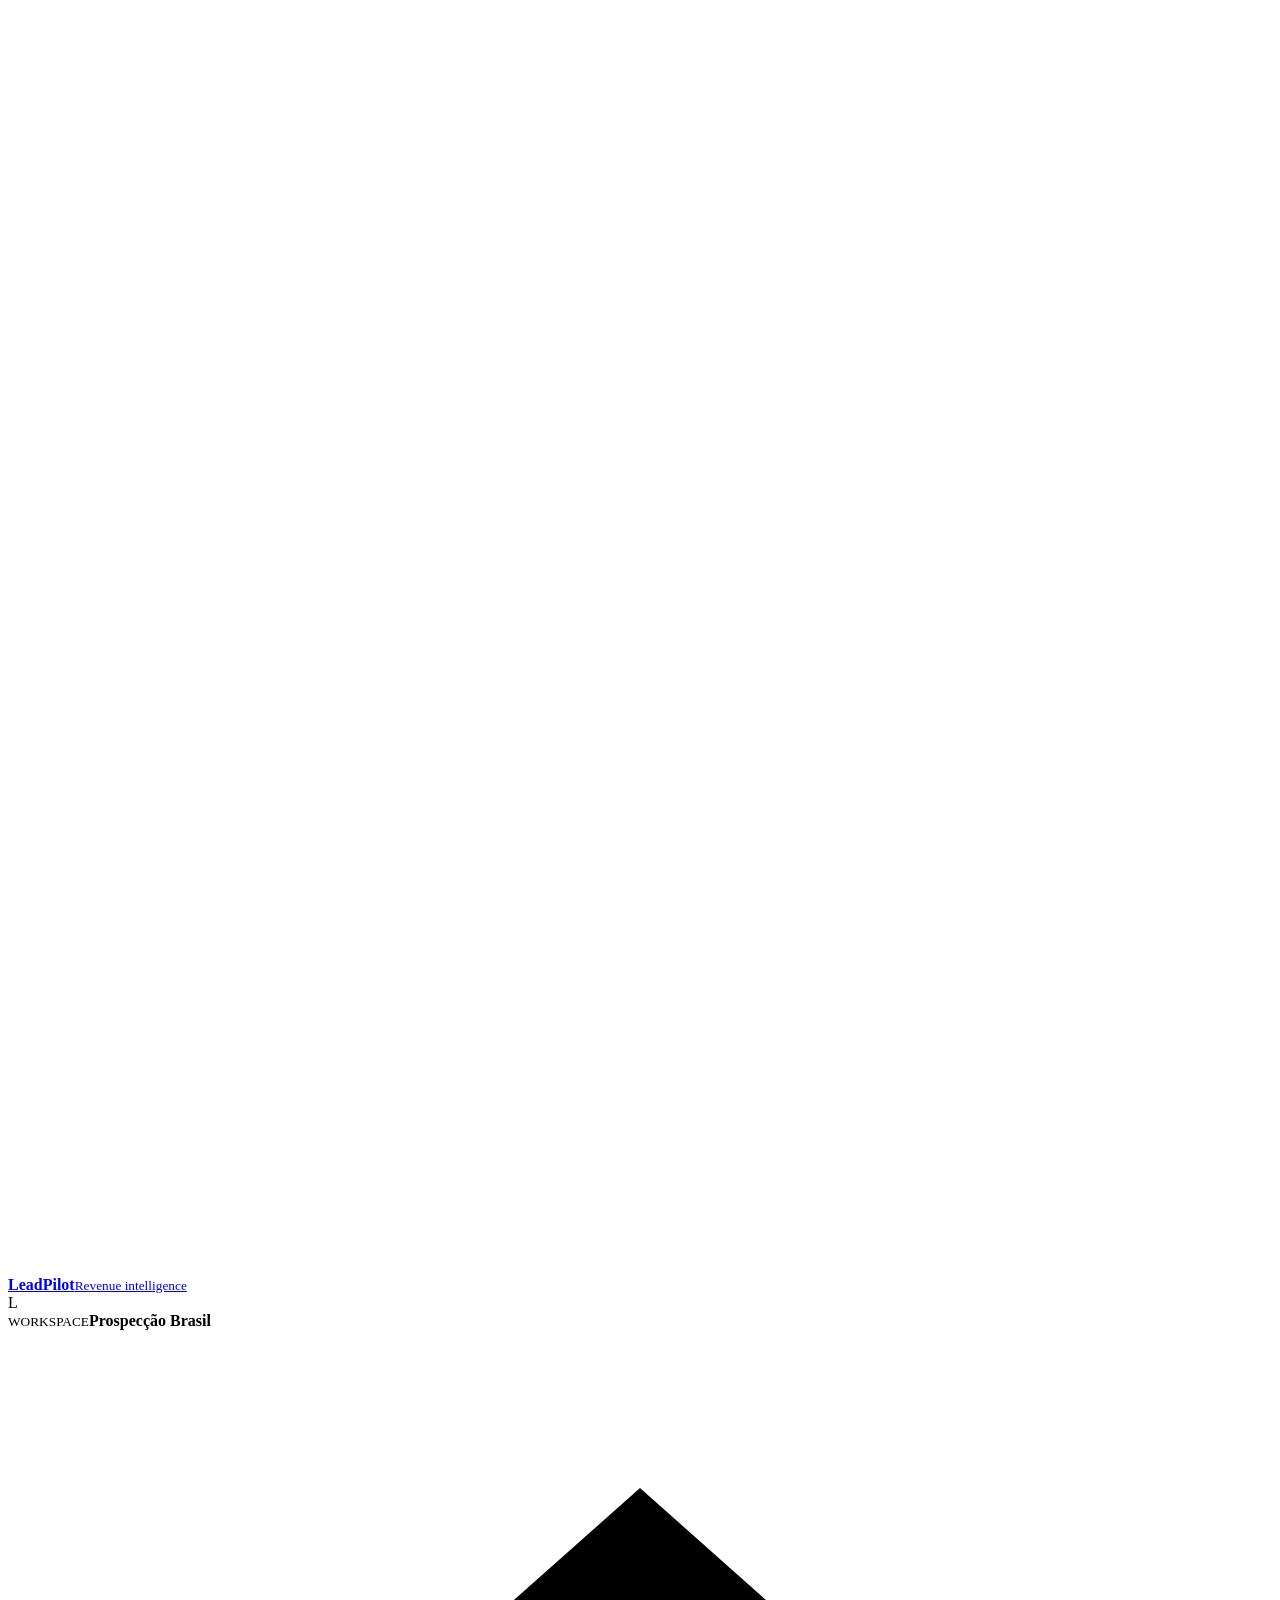
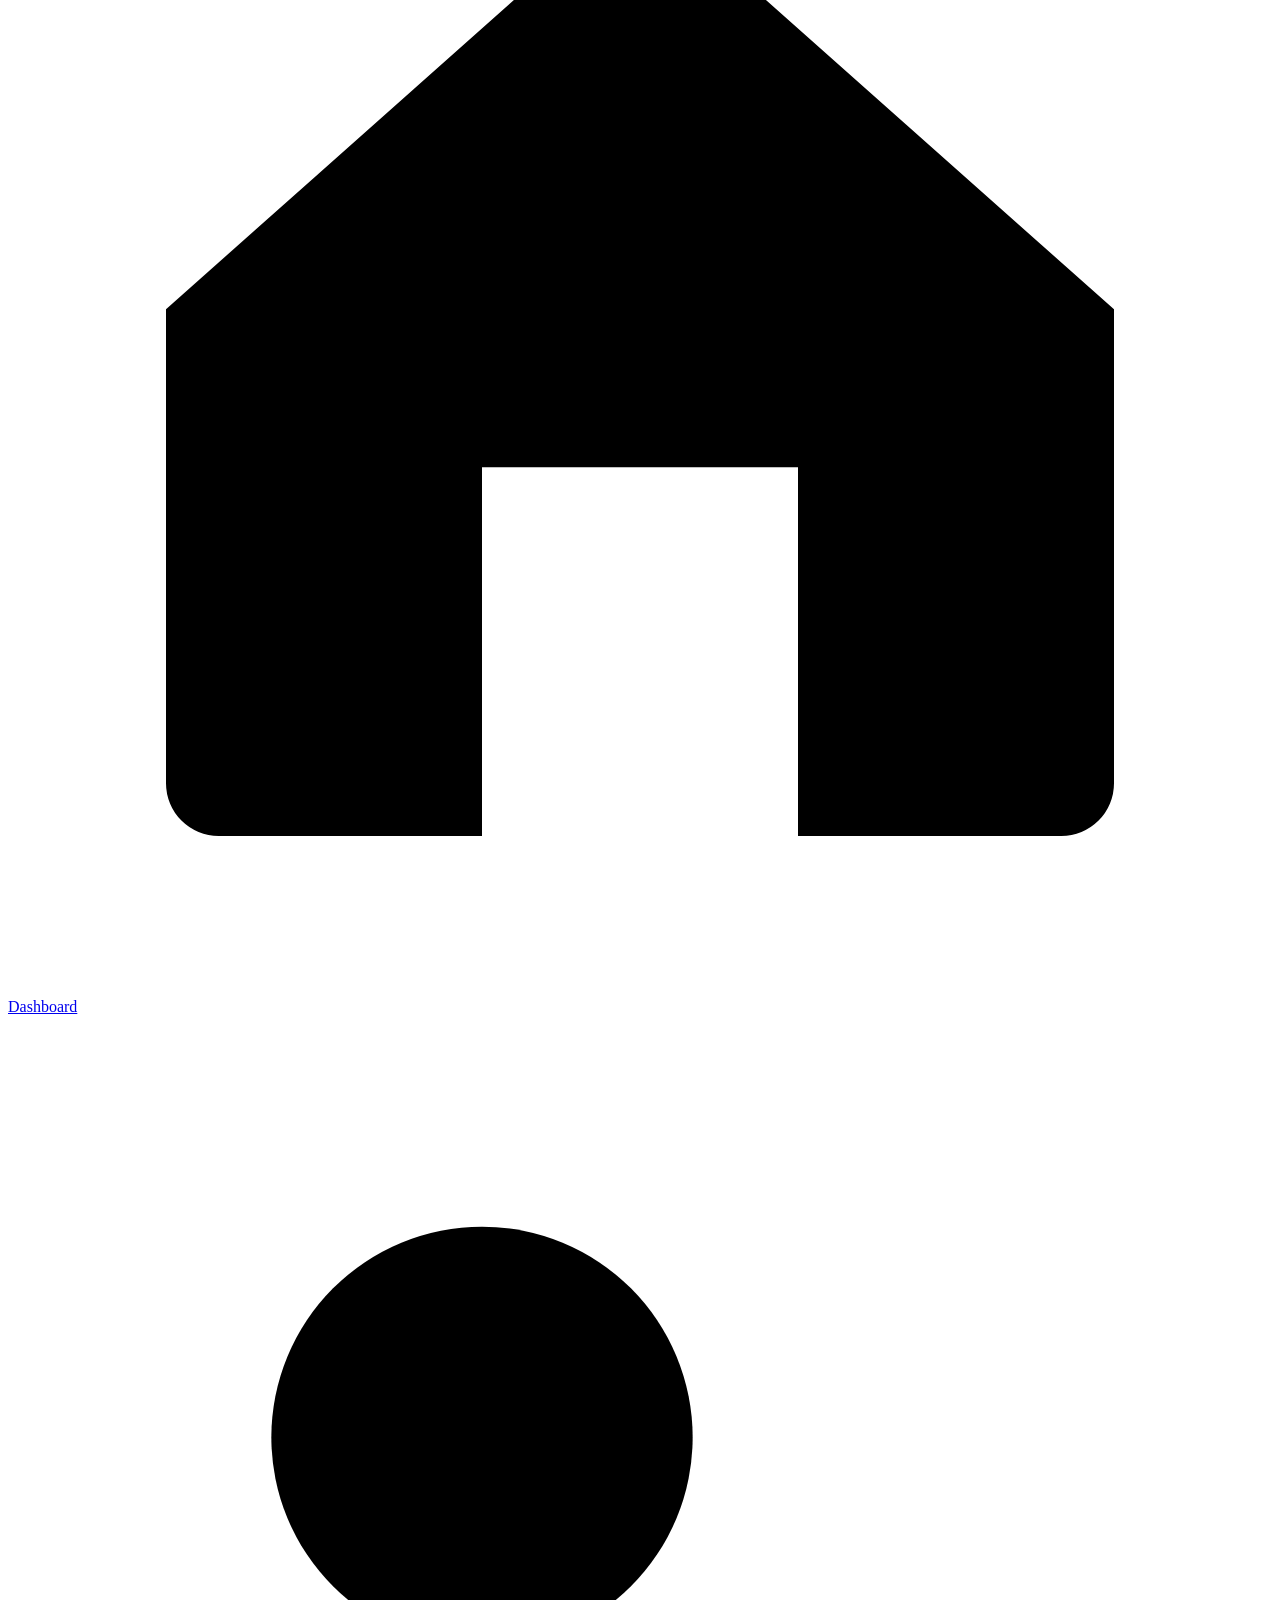
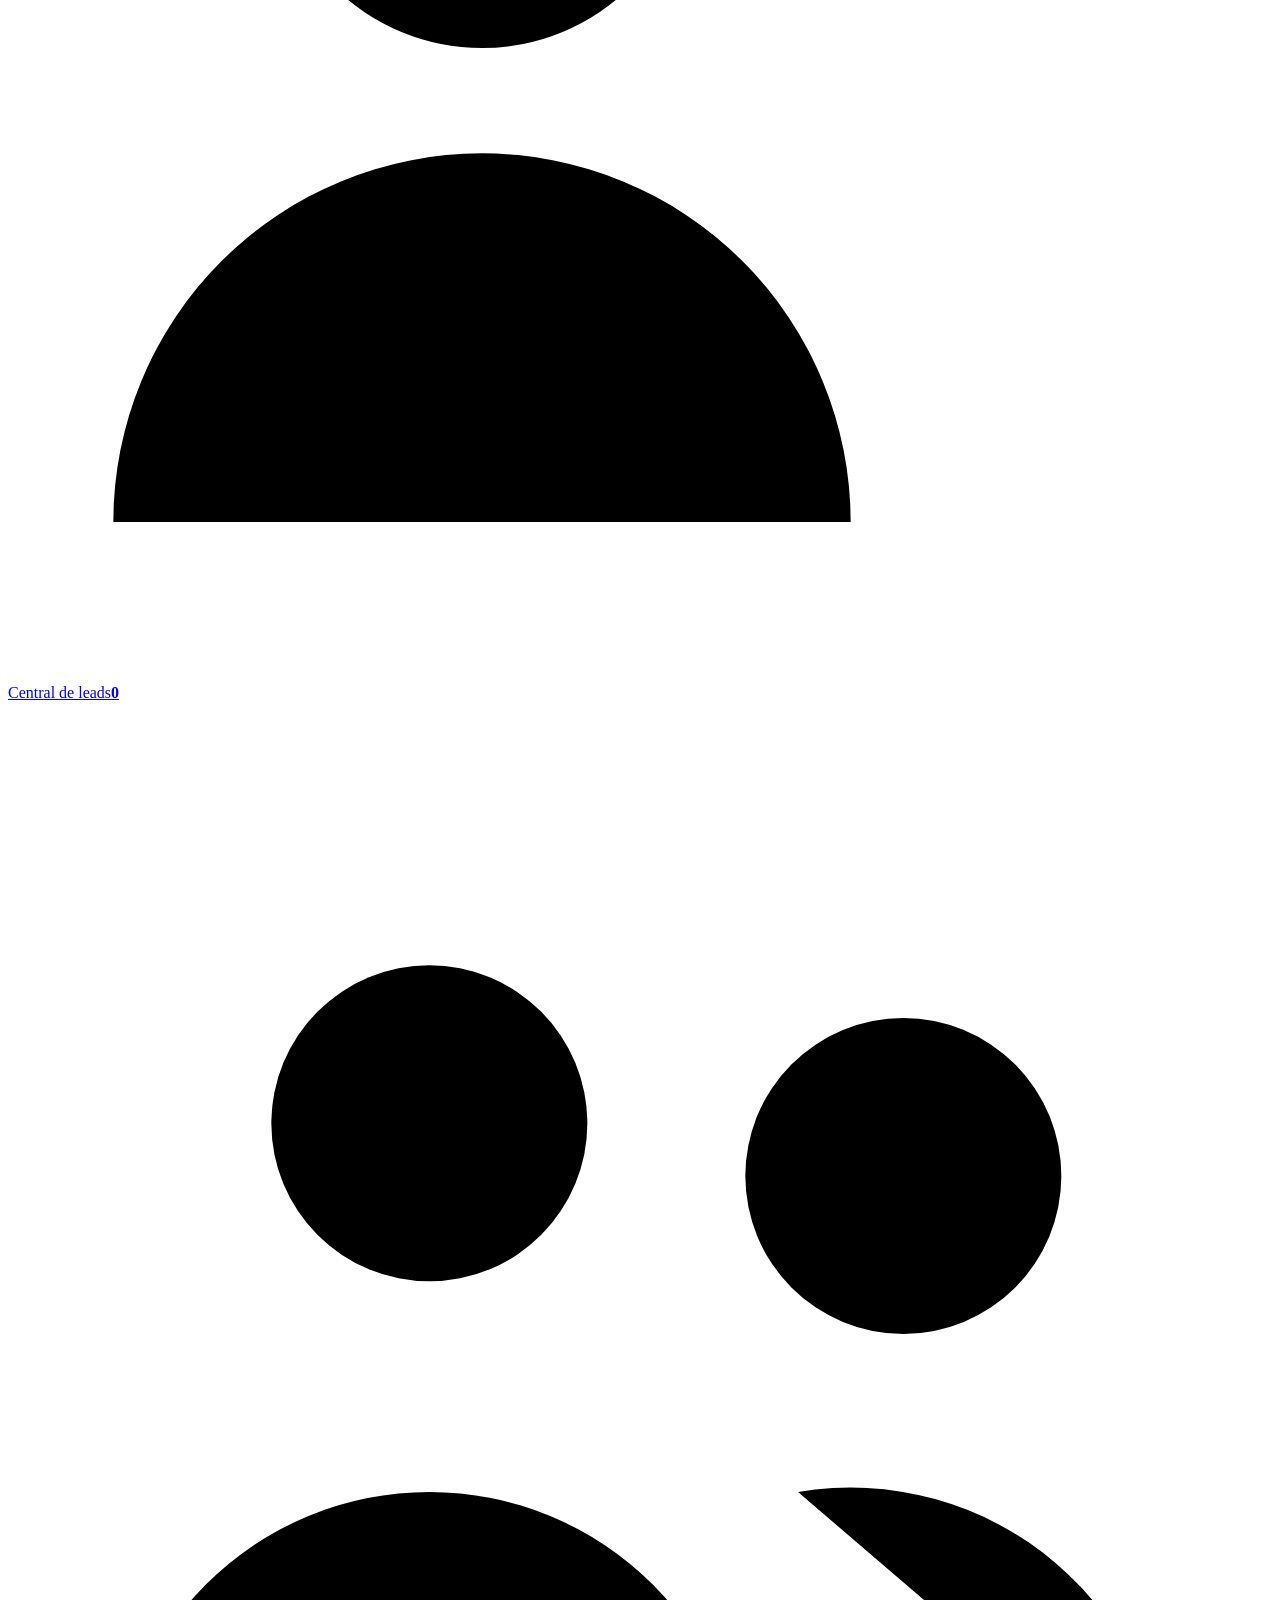
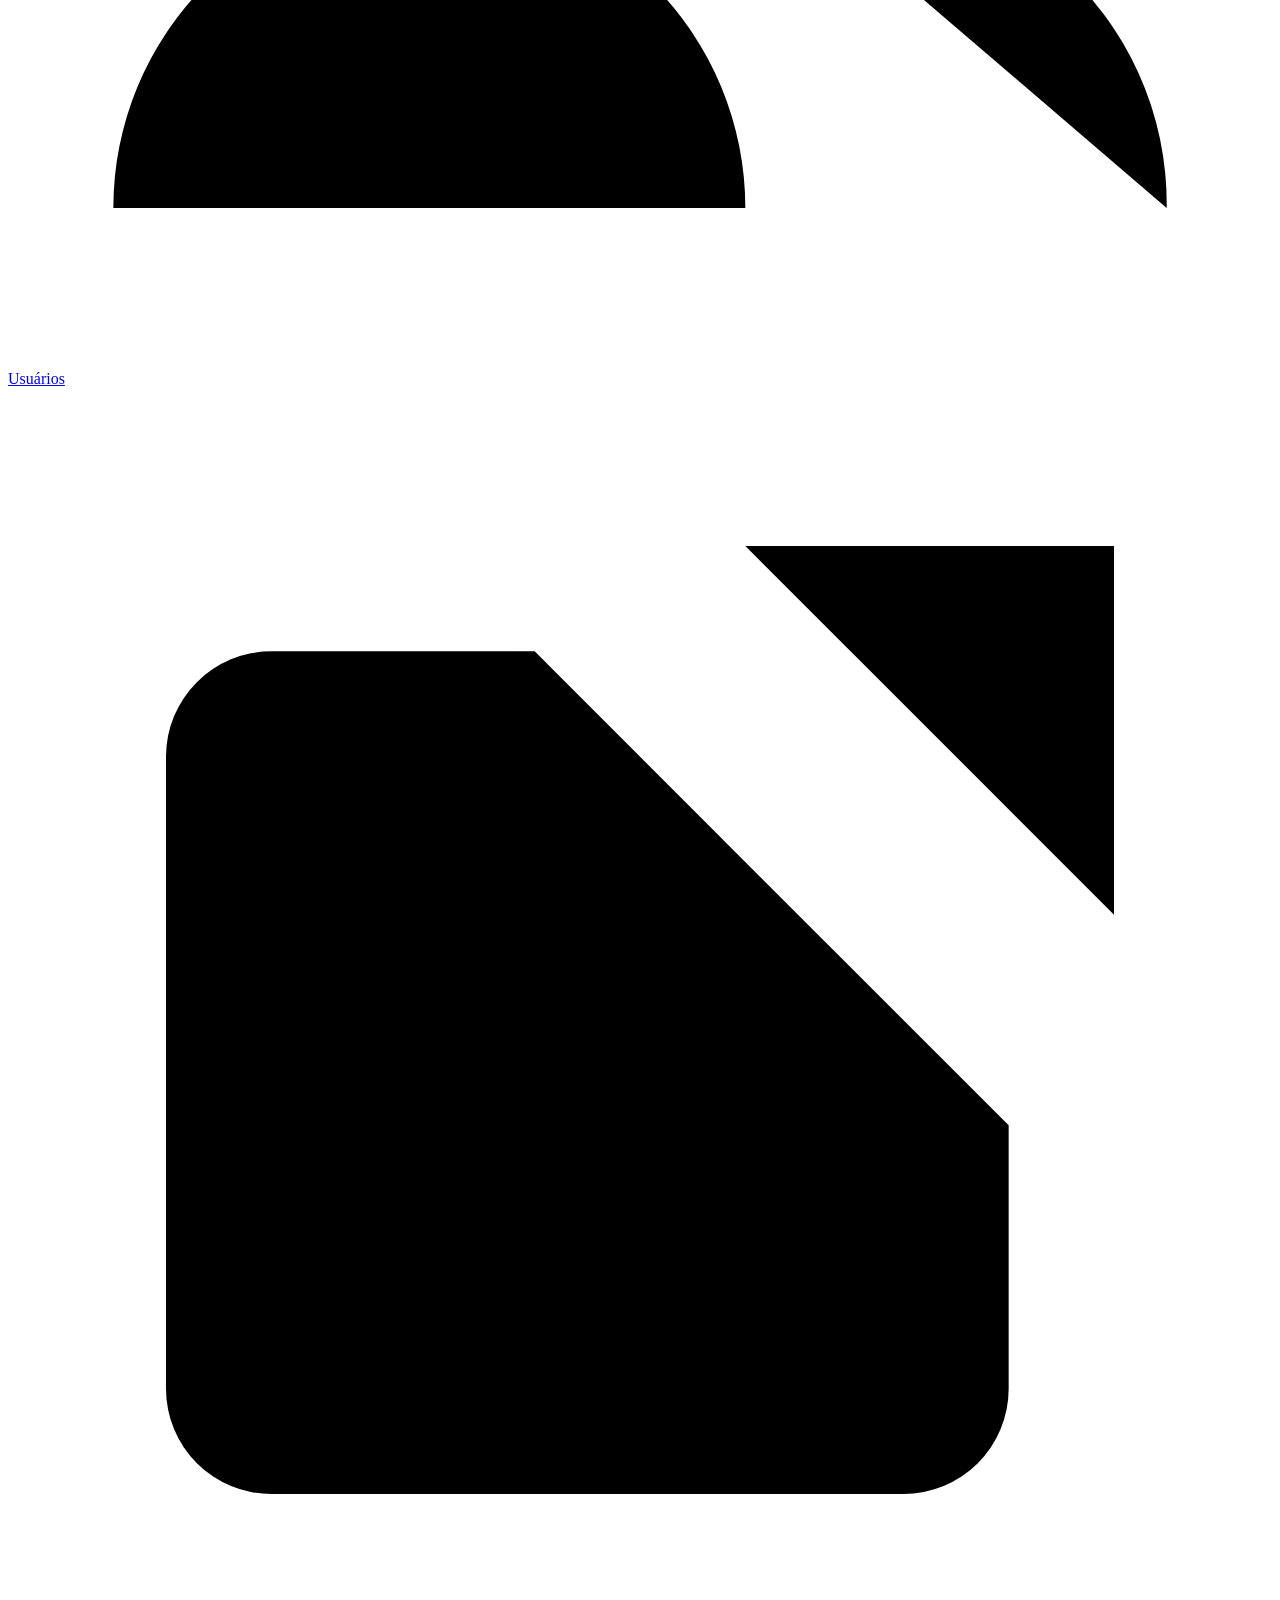
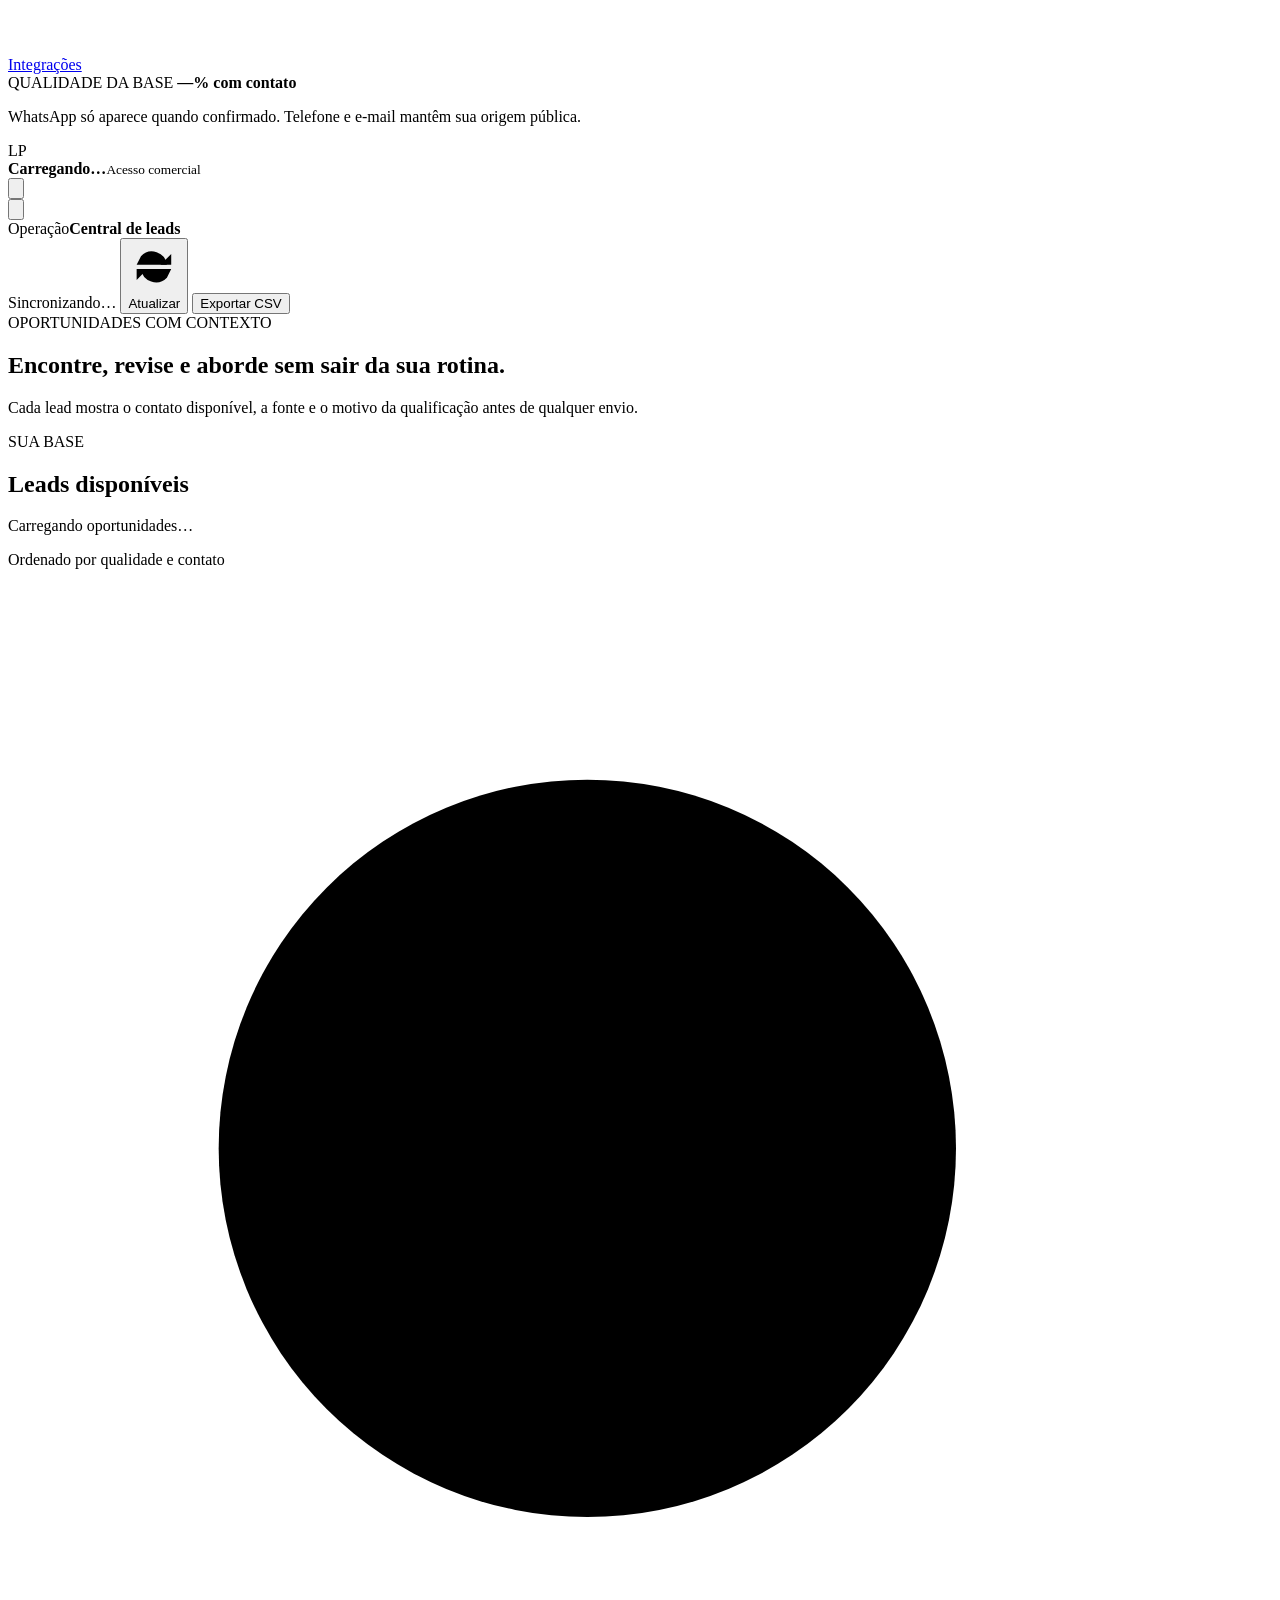
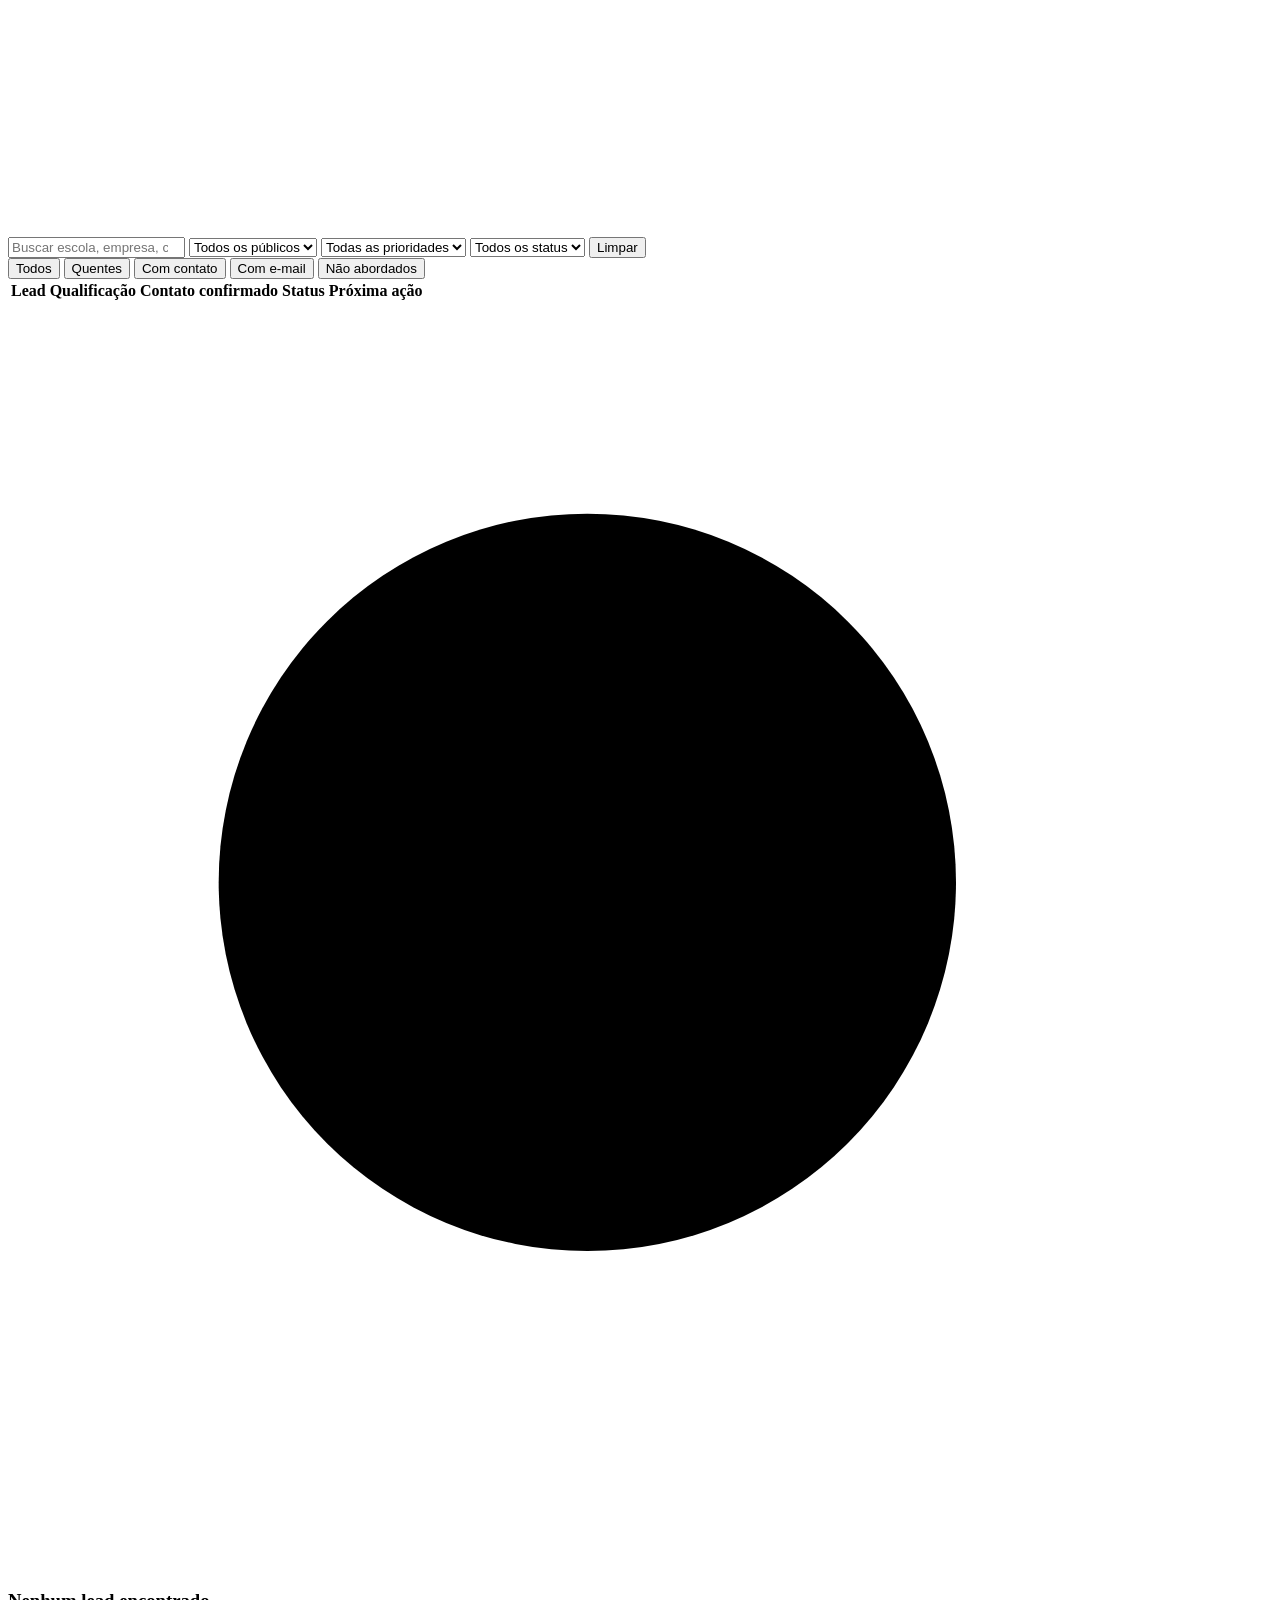
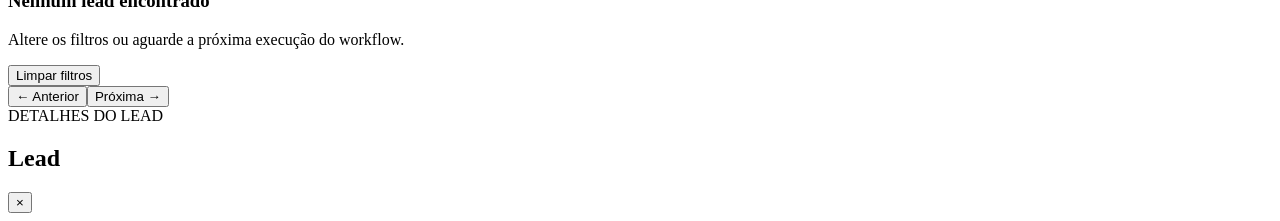
==== python-api/app/static/leads.html @ 2962b4f1 "Split dashboard and leads workspace" ====
<!doctype html>
<html lang="pt-BR">
<head>
  <meta charset="utf-8">
  <meta name="viewport" content="width=device-width,initial-scale=1">
  <meta name="theme-color" content="#071525">
  <meta name="description" content="Central de leads LeadPilot">
  <title>Central de leads · LeadPilot</title>
  <link rel="stylesheet" href="/static/style.css">
</head>
<body data-page="leads">
  <div id="mobileOverlay" class="mobile-overlay hidden"></div>
  <aside class="sidebar" id="sidebar">
    <a class="brand" href="/dashboard" aria-label="LeadPilot">
      <span class="brand-mark"><svg viewBox="0 0 24 24"><path d="M5 19V9m7 10V5m7 14v-7"/><path d="M3 19h18"/></svg></span>
      <span><strong>LeadPilot</strong><small>Revenue intelligence</small></span>
    </a>
    <div class="workspace-chip"><span id="workspaceInitial">L</span><div><small>WORKSPACE</small><strong>Prospecção Brasil</strong></div></div>
    <nav aria-label="Navegação principal">
      <a class="nav-link" href="/dashboard">
        <svg viewBox="0 0 24 24"><path d="M3 11 12 3l9 8v9a1 1 0 0 1-1 1h-5v-7H9v7H4a1 1 0 0 1-1-1z"/></svg><span>Dashboard</span>
      </a>
      <a class="nav-link active" href="/leads">
        <svg viewBox="0 0 24 24"><circle cx="9" cy="8" r="4"/><path d="M2 21a7 7 0 0 1 14 0m2-12v6m-3-3h6"/></svg><span>Central de leads</span><b id="navLeadCount">0</b>
      </a>
      <a class="nav-link admin-only" href="/dashboard#team">
        <svg viewBox="0 0 24 24"><circle cx="8" cy="8" r="3"/><circle cx="17" cy="9" r="3"/><path d="M2 21a6 6 0 0 1 12 0m1-6a6 6 0 0 1 7 6"/></svg><span>Usuários</span>
      </a>
      <a class="nav-link admin-only" href="/docs" target="_blank" rel="noopener">
        <svg viewBox="0 0 24 24"><path d="M14 3h7v7m0-7L11 13"/><path d="M10 5H5a2 2 0 0 0-2 2v12a2 2 0 0 0 2 2h12a2 2 0 0 0 2-2v-5"/></svg><span>Integrações</span>
      </a>
    </nav>
    <div class="quality-card">
      <span>QUALIDADE DA BASE</span>
      <strong id="sidebarCoverage">—% com contato</strong>
      <p>WhatsApp só aparece quando confirmado. Telefone e e-mail mantêm sua origem pública.</p>
    </div>
    <footer class="profile">
      <span class="profile-avatar" id="profileAvatar">LP</span>
      <div><strong id="profileName">Carregando…</strong><small id="profileRole">Acesso comercial</small></div>
      <button id="logoutBtn" type="button" aria-label="Sair da plataforma" title="Sair">
        <svg viewBox="0 0 24 24"><path d="M10 17l5-5-5-5m5 5H3"/><path d="M14 3h5a2 2 0 0 1 2 2v14a2 2 0 0 1-2 2h-5"/></svg>
      </button>
    </footer>
  </aside>

  <div class="app-shell">
    <header class="topbar">
      <button id="menuToggle" class="icon-button menu-toggle" aria-label="Abrir menu">
        <svg viewBox="0 0 24 24"><path d="M4 7h16M4 12h16M4 17h16"/></svg>
      </button>
      <div class="page-title"><span>Operação</span><strong>Central de leads</strong></div>
      <div class="top-actions">
        <span class="sync"><i></i><span id="lastUpdate">Sincronizando…</span></span>
        <button id="refresh" class="button button-ghost">
          <svg viewBox="0 0 24 24"><path d="M20 6v5h-5M4 18v-5h5"/><path d="M18 11a7 7 0 0 0-12-4L4 11m2 2a7 7 0 0 0 12 4l2-4"/></svg><span>Atualizar</span>
        </button>
        <button id="exportCsv" class="button button-primary admin-only">Exportar CSV</button>
      </div>
    </header>

    <main class="leads-main">
      <section class="leads-intro">
        <div>
          <span class="eyebrow">OPORTUNIDADES COM CONTEXTO</span>
          <h1>Encontre, revise e aborde sem sair da sua rotina.</h1>
          <p>Cada lead mostra o contato disponível, a fonte e o motivo da qualificação antes de qualquer envio.</p>
        </div>
        <div id="leadSummaryCards" class="mini-stats">
          <article class="skeleton"></article><article class="skeleton"></article><article class="skeleton"></article>
        </div>
      </section>

      <div id="notice" class="notice hidden" role="status"></div>

      <section class="surface leads-workspace">
        <header class="leads-header">
          <div><span class="eyebrow">SUA BASE</span><h2>Leads disponíveis</h2><p id="resultSummary">Carregando oportunidades…</p></div>
          <div class="view-hint"><i></i> Ordenado por qualidade e contato</div>
        </header>

        <form id="filters" class="filters">
          <label class="search-control">
            <svg viewBox="0 0 24 24"><circle cx="11" cy="11" r="7"/><path d="m20 20-4-4"/></svg>
            <input id="search" type="search" placeholder="Buscar escola, empresa, cidade ou contato">
          </label>
          <select id="leadType" aria-label="Tipo de lead">
            <option value="">Todos os públicos</option><option value="school">Escolas</option><option value="company">Empresas</option>
          </select>
          <select id="temperature" aria-label="Prioridade">
            <option value="">Todas as prioridades</option><option value="hot">Quentes</option><option value="warm">Mornos</option><option value="cold">Frios</option>
          </select>
          <select id="status" aria-label="Status">
            <option value="">Todos os status</option><option value="discovered">Novos</option><option value="enriched">Enriquecidos</option>
            <option value="drafted">Rascunhos</option><option value="approved">Aprovados</option><option value="sent">Contatados</option>
          </select>
          <button type="button" id="clearFilters" class="button button-light">Limpar</button>
        </form>

        <div class="quick-row">
          <div class="quick-filters" aria-label="Filtros rápidos">
            <button type="button" class="quick active" data-quick="all">Todos</button>
            <button type="button" class="quick" data-quick="hot"><i class="dot hot"></i> Quentes</button>
            <button type="button" class="quick" data-quick="contact"><i class="dot contact"></i> Com contato</button>
            <button type="button" class="quick" data-quick="email">Com e-mail</button>
            <button type="button" class="quick" data-quick="pending">Não abordados</button>
          </div>
        </div>

        <div class="table-wrap">
          <table>
            <thead><tr><th>Lead</th><th>Qualificação</th><th>Contato confirmado</th><th>Status</th><th>Próxima ação</th></tr></thead>
            <tbody id="leadRows"></tbody>
          </table>
          <div id="empty" class="empty hidden">
            <span><svg viewBox="0 0 24 24"><circle cx="11" cy="11" r="7"/><path d="m20 20-4-4"/></svg></span>
            <h3>Nenhum lead encontrado</h3><p>Altere os filtros ou aguarde a próxima execução do workflow.</p>
            <button id="emptyClear" type="button" class="button button-primary">Limpar filtros</button>
          </div>
        </div>
        <footer class="pagination"><span id="pageInfo"></span><div><button id="prevPage" class="page-button">← Anterior</button><button id="nextPage" class="page-button">Próxima →</button></div></footer>
      </section>
    </main>
  </div>

  <div id="drawerBackdrop" class="drawer-backdrop hidden"></div>
  <aside id="leadDrawer" class="lead-drawer" aria-hidden="true">
    <header>
      <div><span class="eyebrow">DETALHES DO LEAD</span><h2 id="drawerTitle">Lead</h2><a id="drawerSource" href="#" target="_blank" rel="noopener"></a></div>
      <button id="closeDrawer" class="close-button" aria-label="Fechar">×</button>
    </header>
    <div id="drawerContent" class="drawer-content"></div>
    <footer id="drawerActions"></footer>
  </aside>

  <dialog id="leadEditor" class="form-dialog wide-dialog">
    <form id="editForm">
      <header>
        <div><span class="eyebrow">ATUALIZAR LEAD</span><h2 id="editTitle">Lead</h2><p>Corrija os dados antes de iniciar a abordagem.</p></div>
        <button type="button" id="closeEditor" class="close-button" aria-label="Fechar">×</button>
      </header>
      <input type="hidden" id="leadId">
      <div class="form-grid">
        <label>Empresa ou escola<input id="companyName"></label><label>Setor<input id="sector"></label>
        <label>Nome do contato<input id="contactName"></label><label>Cargo<input id="contactRole"></label>
        <label>E-mail<input id="contactEmail" type="email"></label><label>WhatsApp confirmado<input id="contactWhatsapp" placeholder="+55…"></label>
        <label>Telefone<input id="contactPhone"></label><label class="full">Observações<textarea id="notes" rows="4" placeholder="Contexto, objeções e próximos passos"></textarea></label>
      </div>
      <footer><button type="button" id="cancelEdit" class="button button-light">Cancelar</button><button class="button button-primary">Salvar alterações</button></footer>
    </form>
  </dialog>

  <dialog id="messageDialog" class="form-dialog message-dialog">
    <form id="messageForm">
      <header>
        <div><span class="eyebrow">ABORDAGEM PERSONALIZADA</span><h2 id="messageTitle">Preparar mensagem</h2><p>Revise o texto antes de abrir o canal de contato.</p></div>
        <button type="button" id="closeMessage" class="close-button" aria-label="Fechar">×</button>
      </header>
      <input type="hidden" id="messageLeadId">
      <label>Assunto do e-mail<input id="messageSubject" maxlength="240"></label>
      <label>Mensagem<textarea id="messageBody" rows="9" maxlength="5000"></textarea></label>
      <div class="message-meta">
        <span id="messageChannel">Canal ainda não selecionado</span>
        <span id="messageCount">0 caracteres</span>
      </div>
      <div id="contactWarning" class="contact-warning hidden"></div>
      <footer class="message-actions">
        <button type="button" id="saveDraft" class="button button-light">Salvar rascunho</button>
        <a id="emailAction" class="button button-email hidden" href="#">Abrir e-mail</a>
        <a id="whatsappAction" class="button button-whatsapp hidden" href="#" target="_blank" rel="noopener">Abrir WhatsApp</a>
        <a id="phoneAction" class="button button-primary hidden" href="#">Ligar</a>
      </footer>
    </form>
  </dialog>

  <script src="/static/leads.js" defer></script>
</body>
</html>
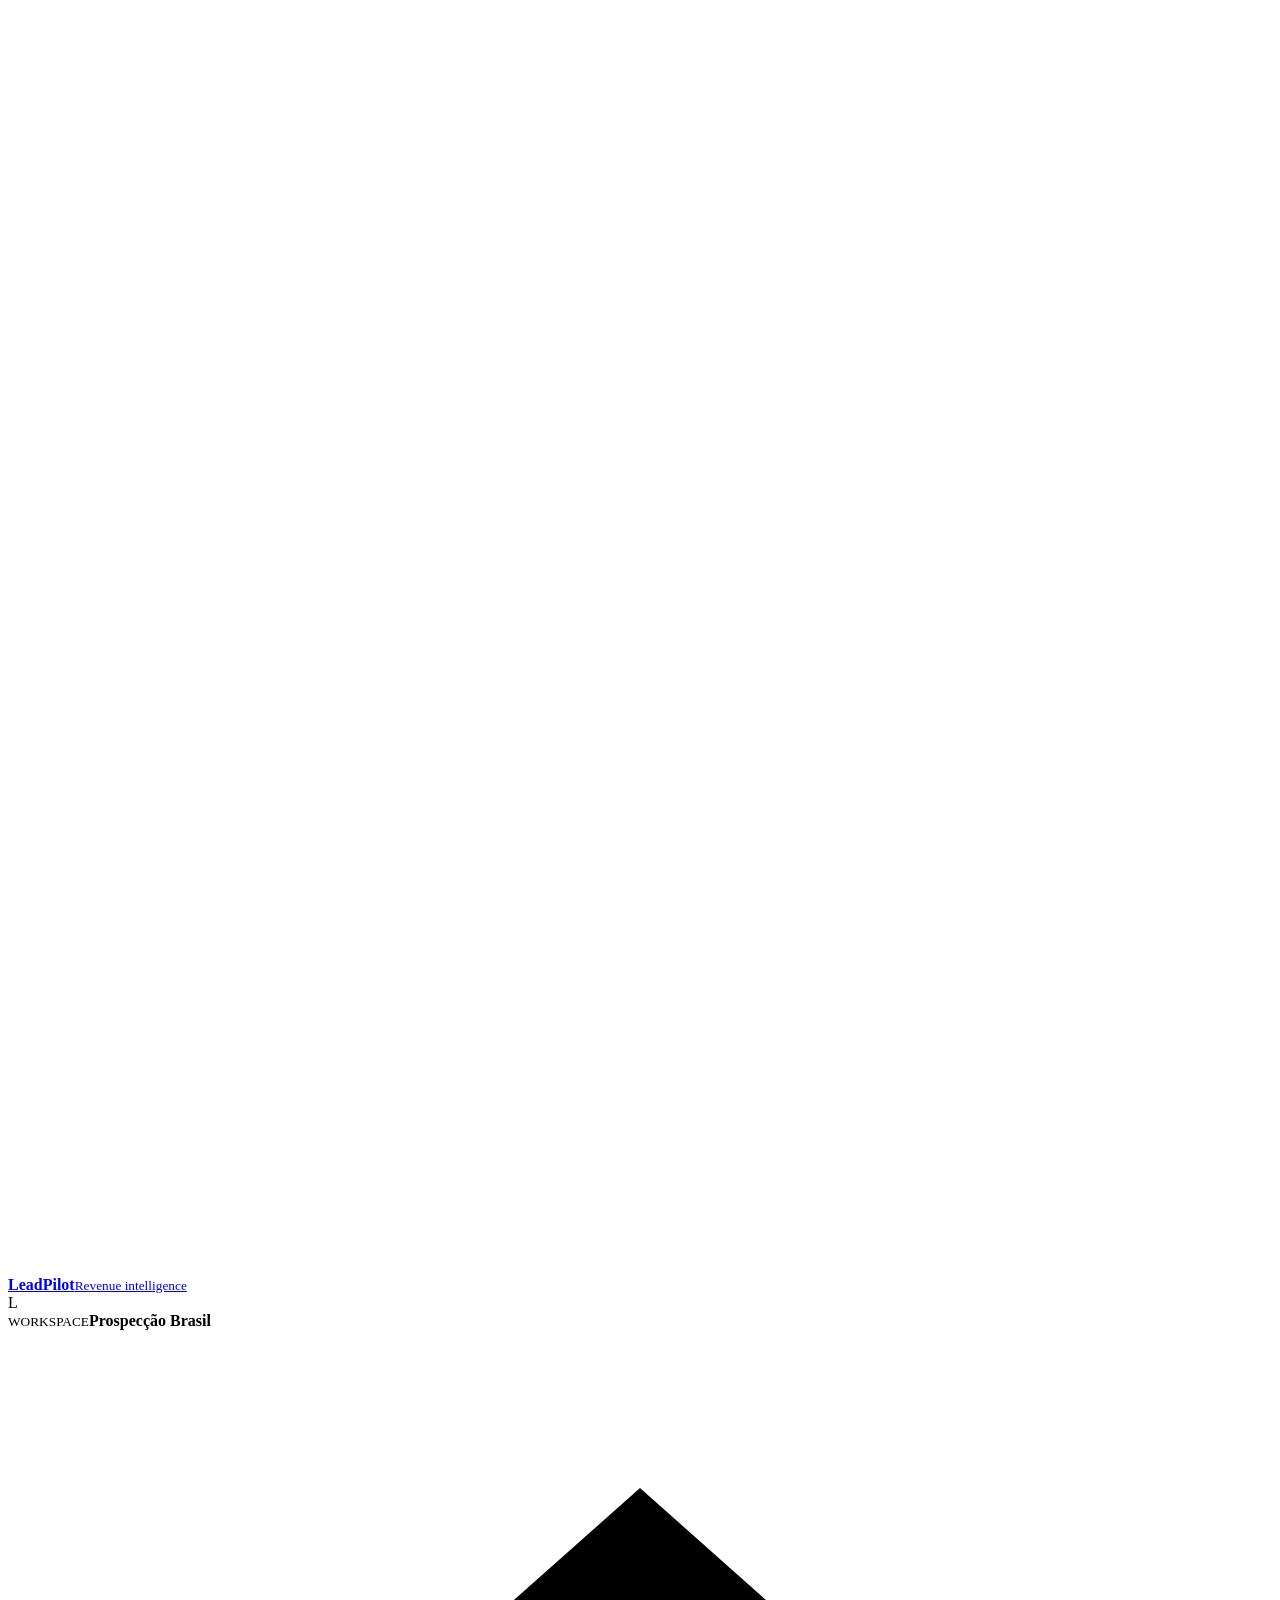
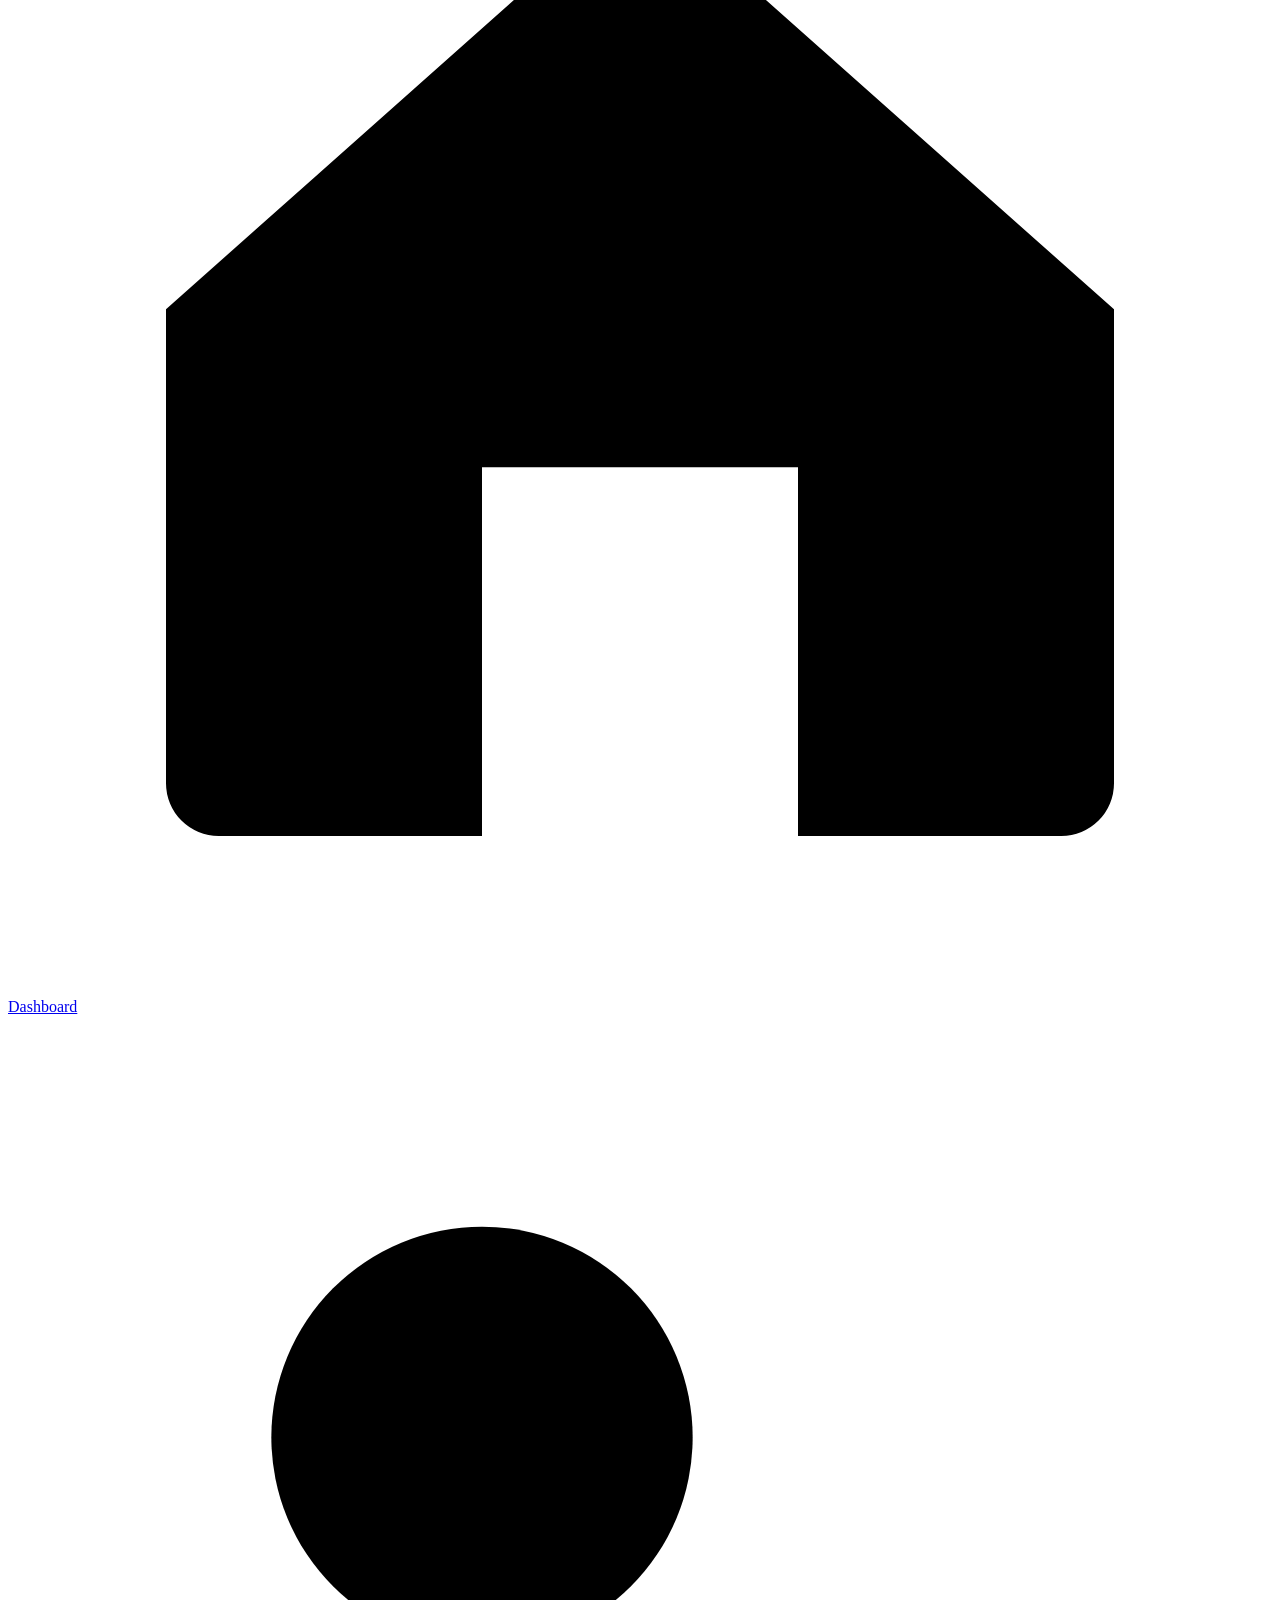
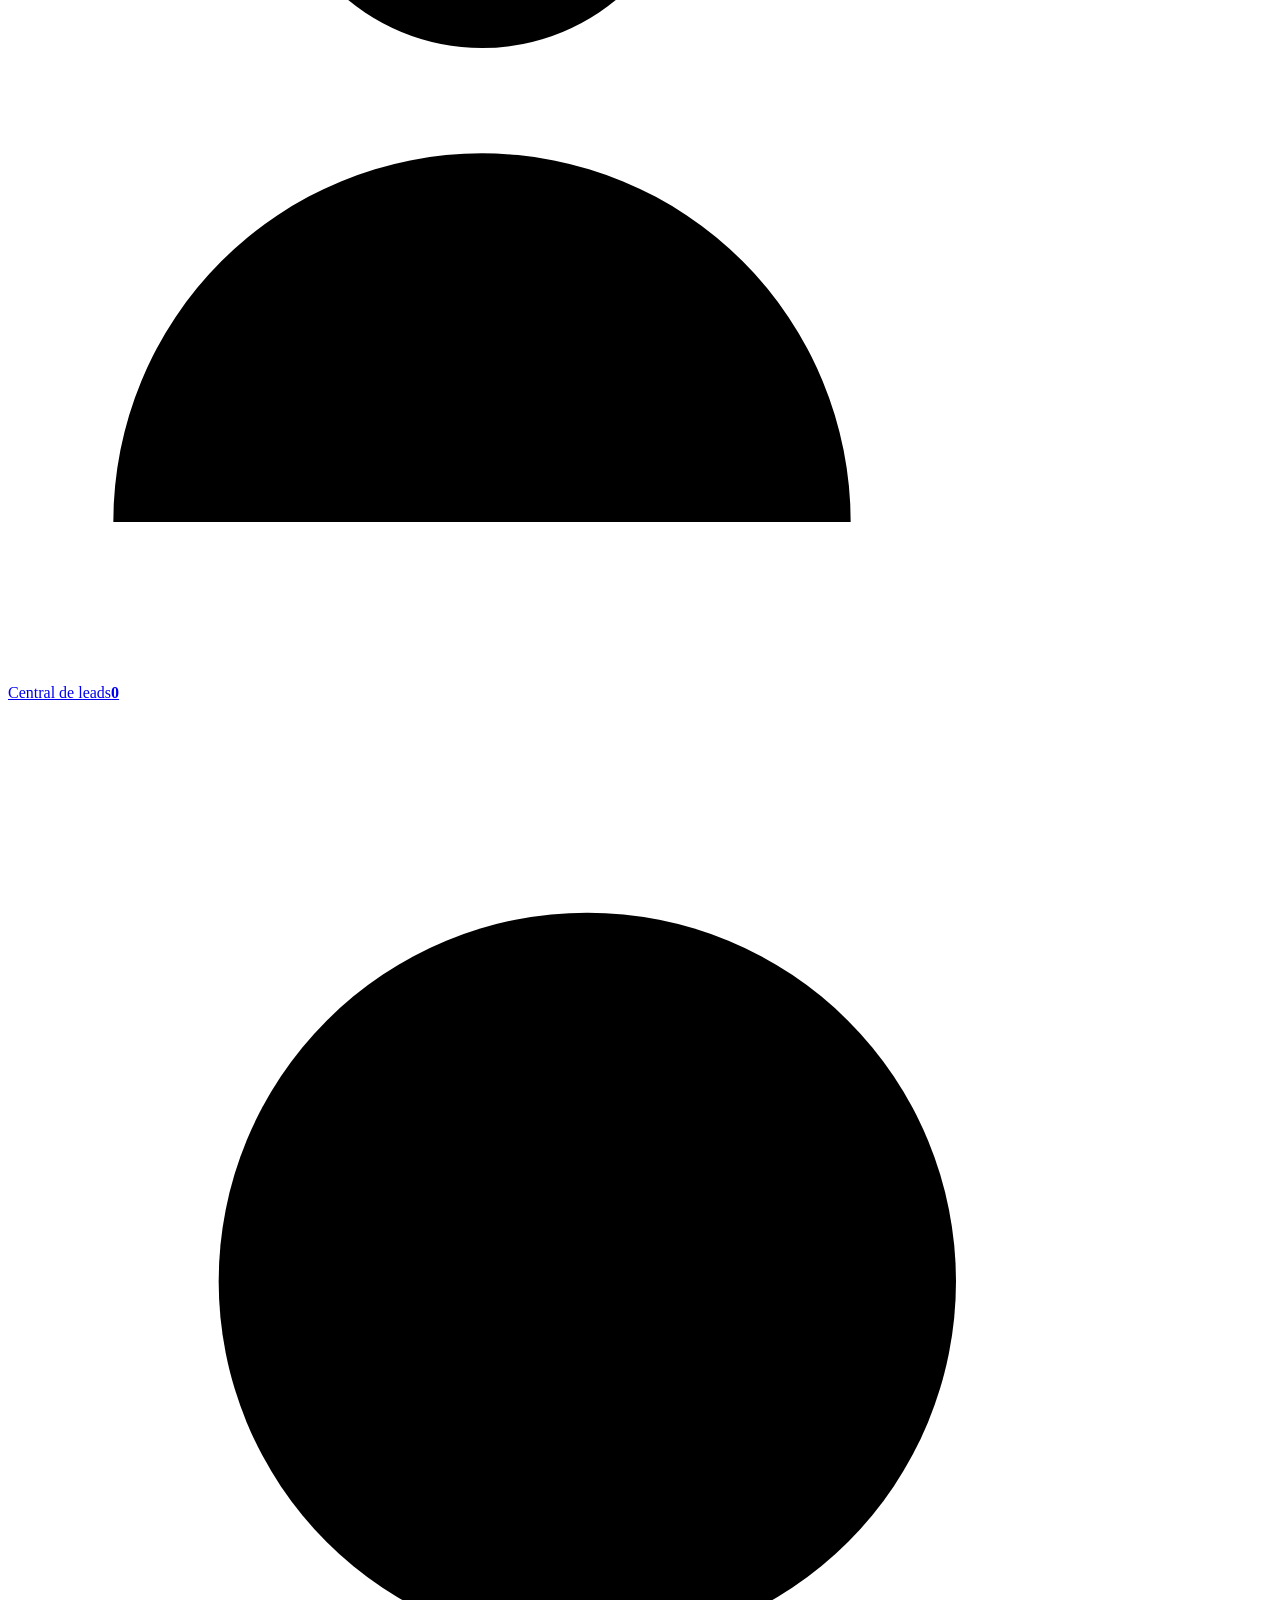
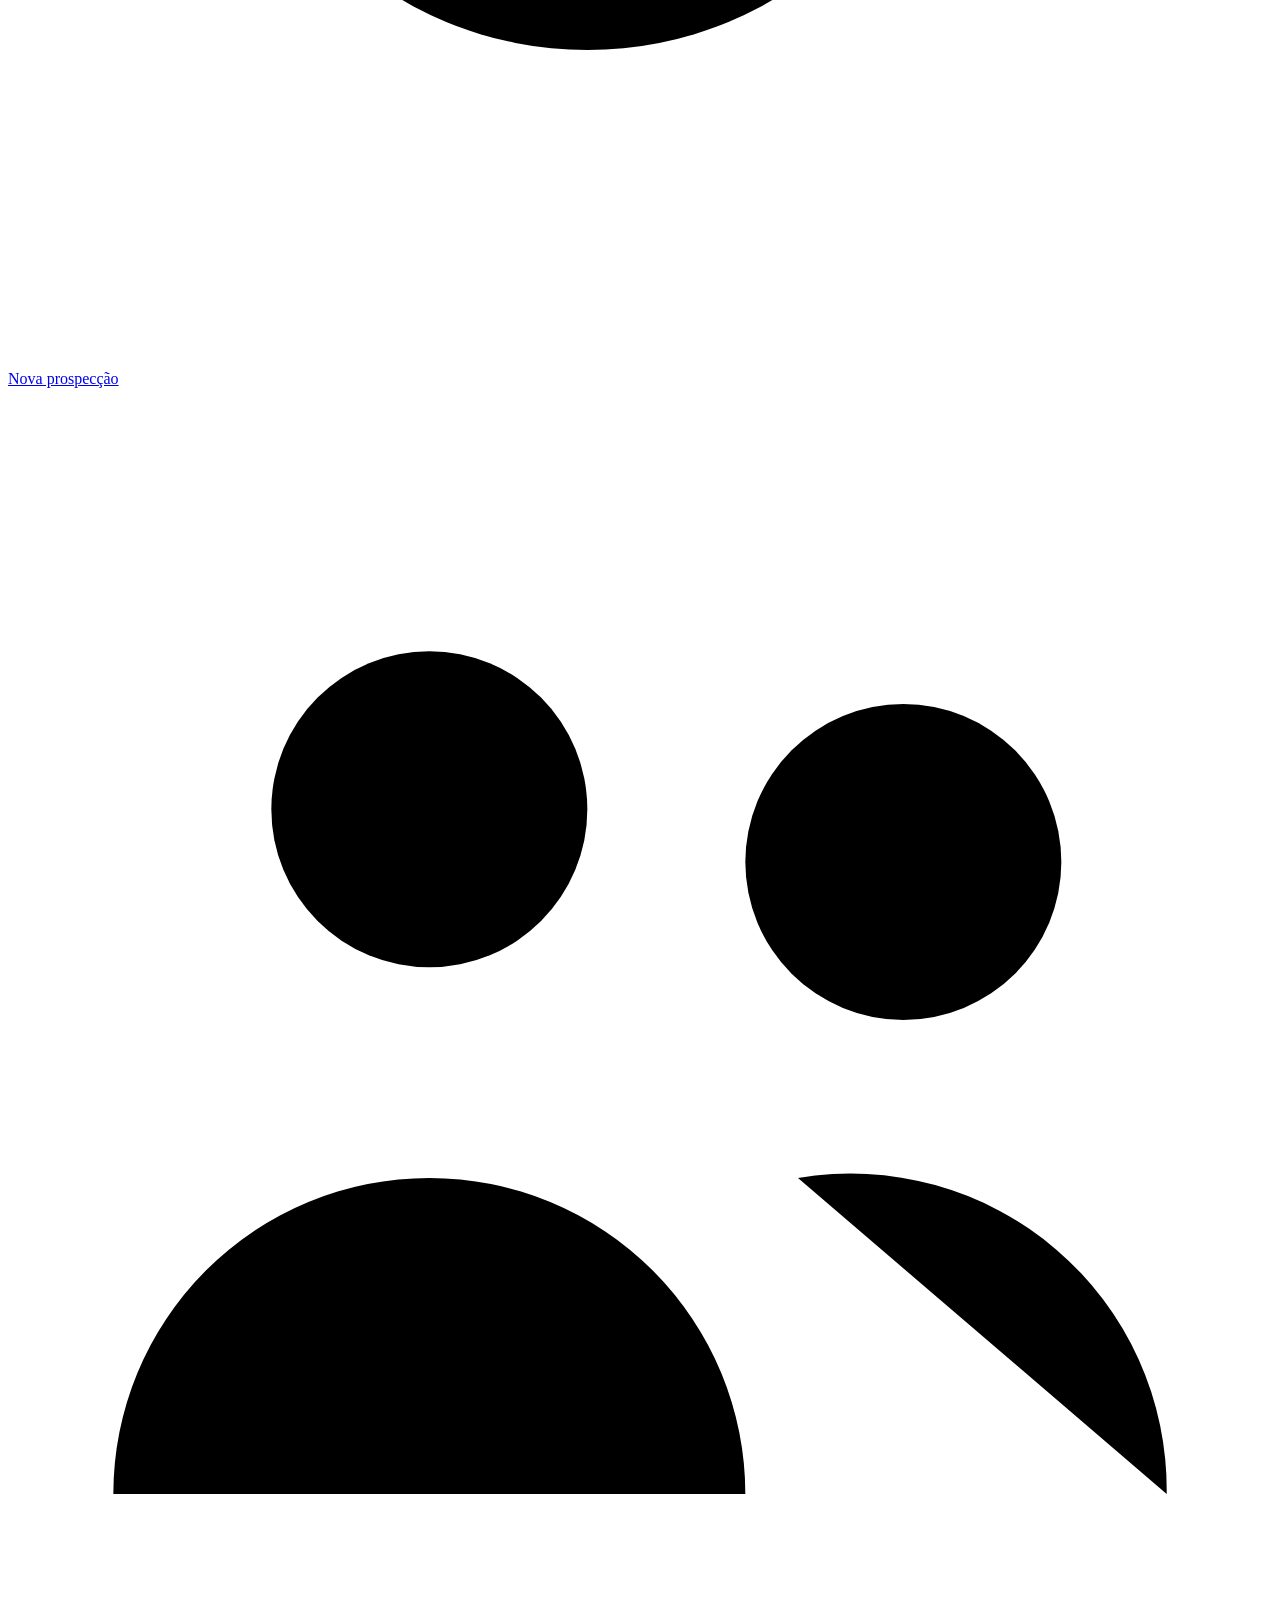
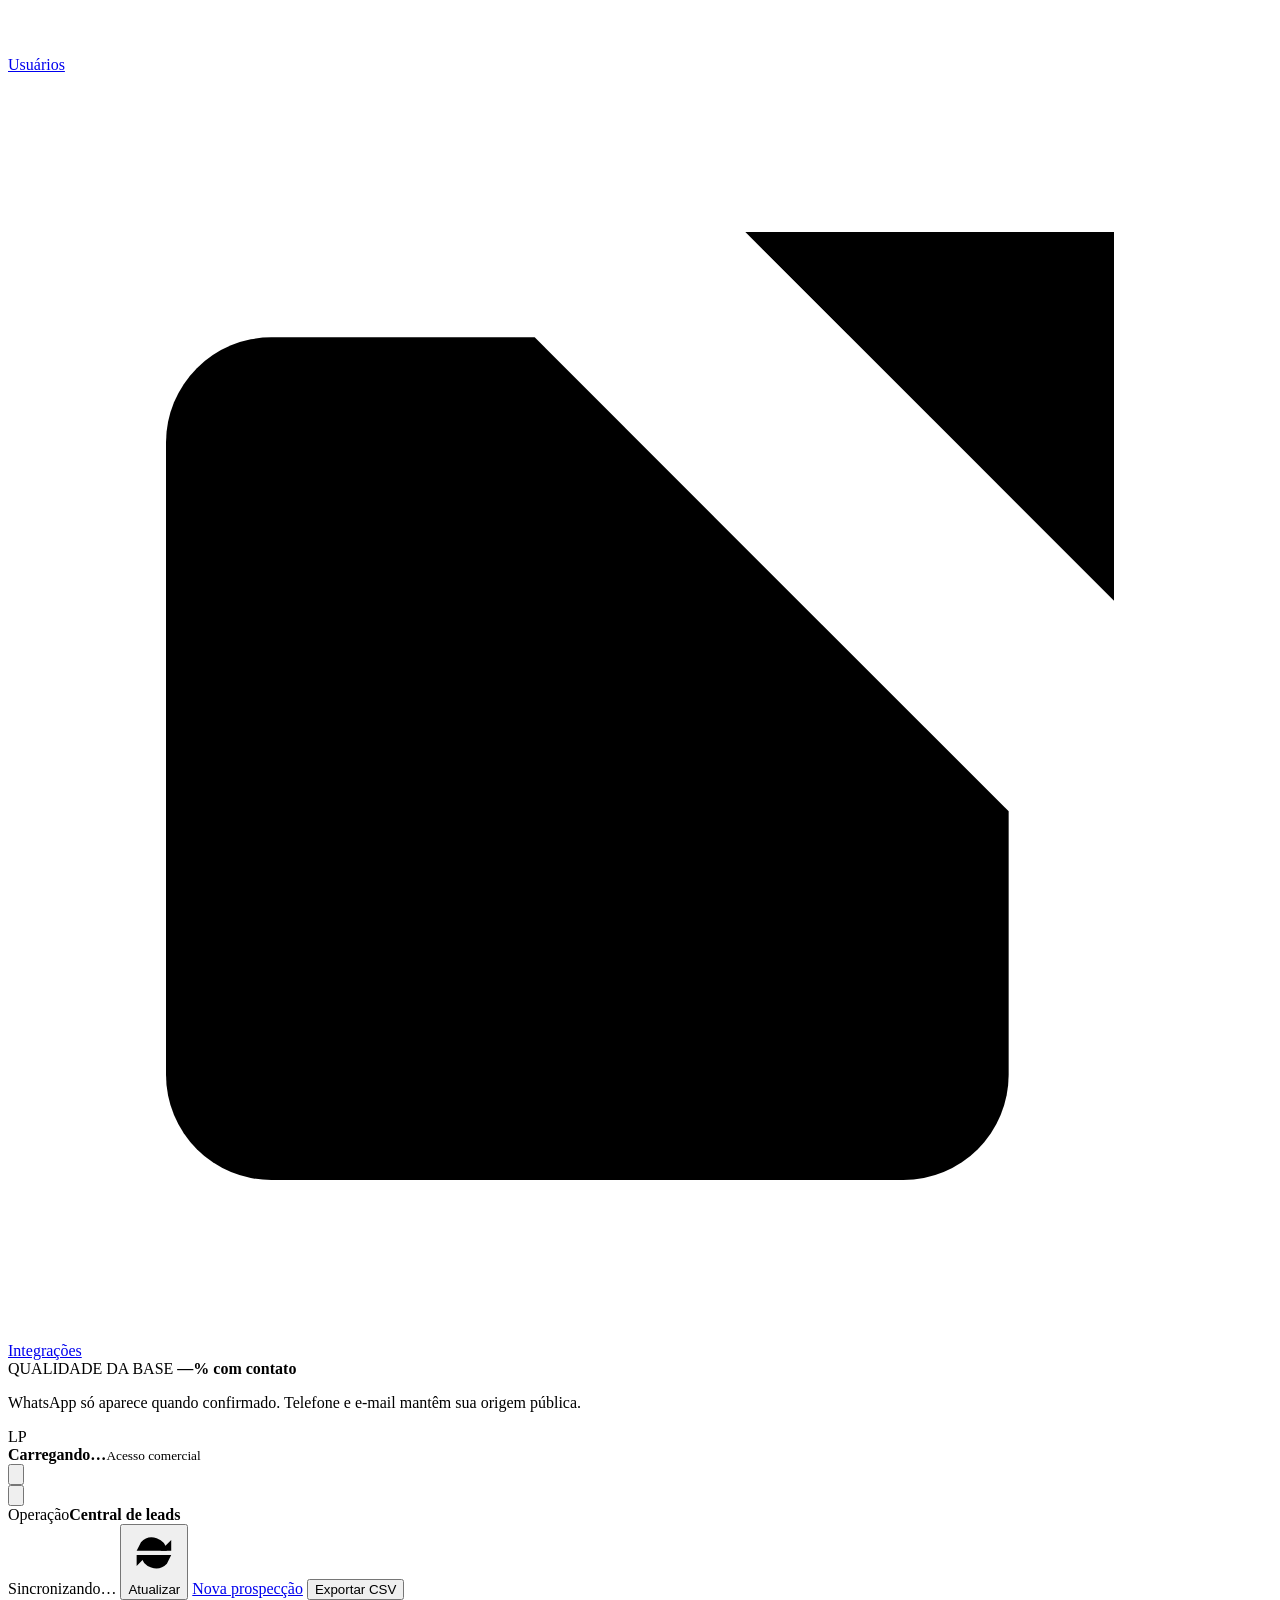
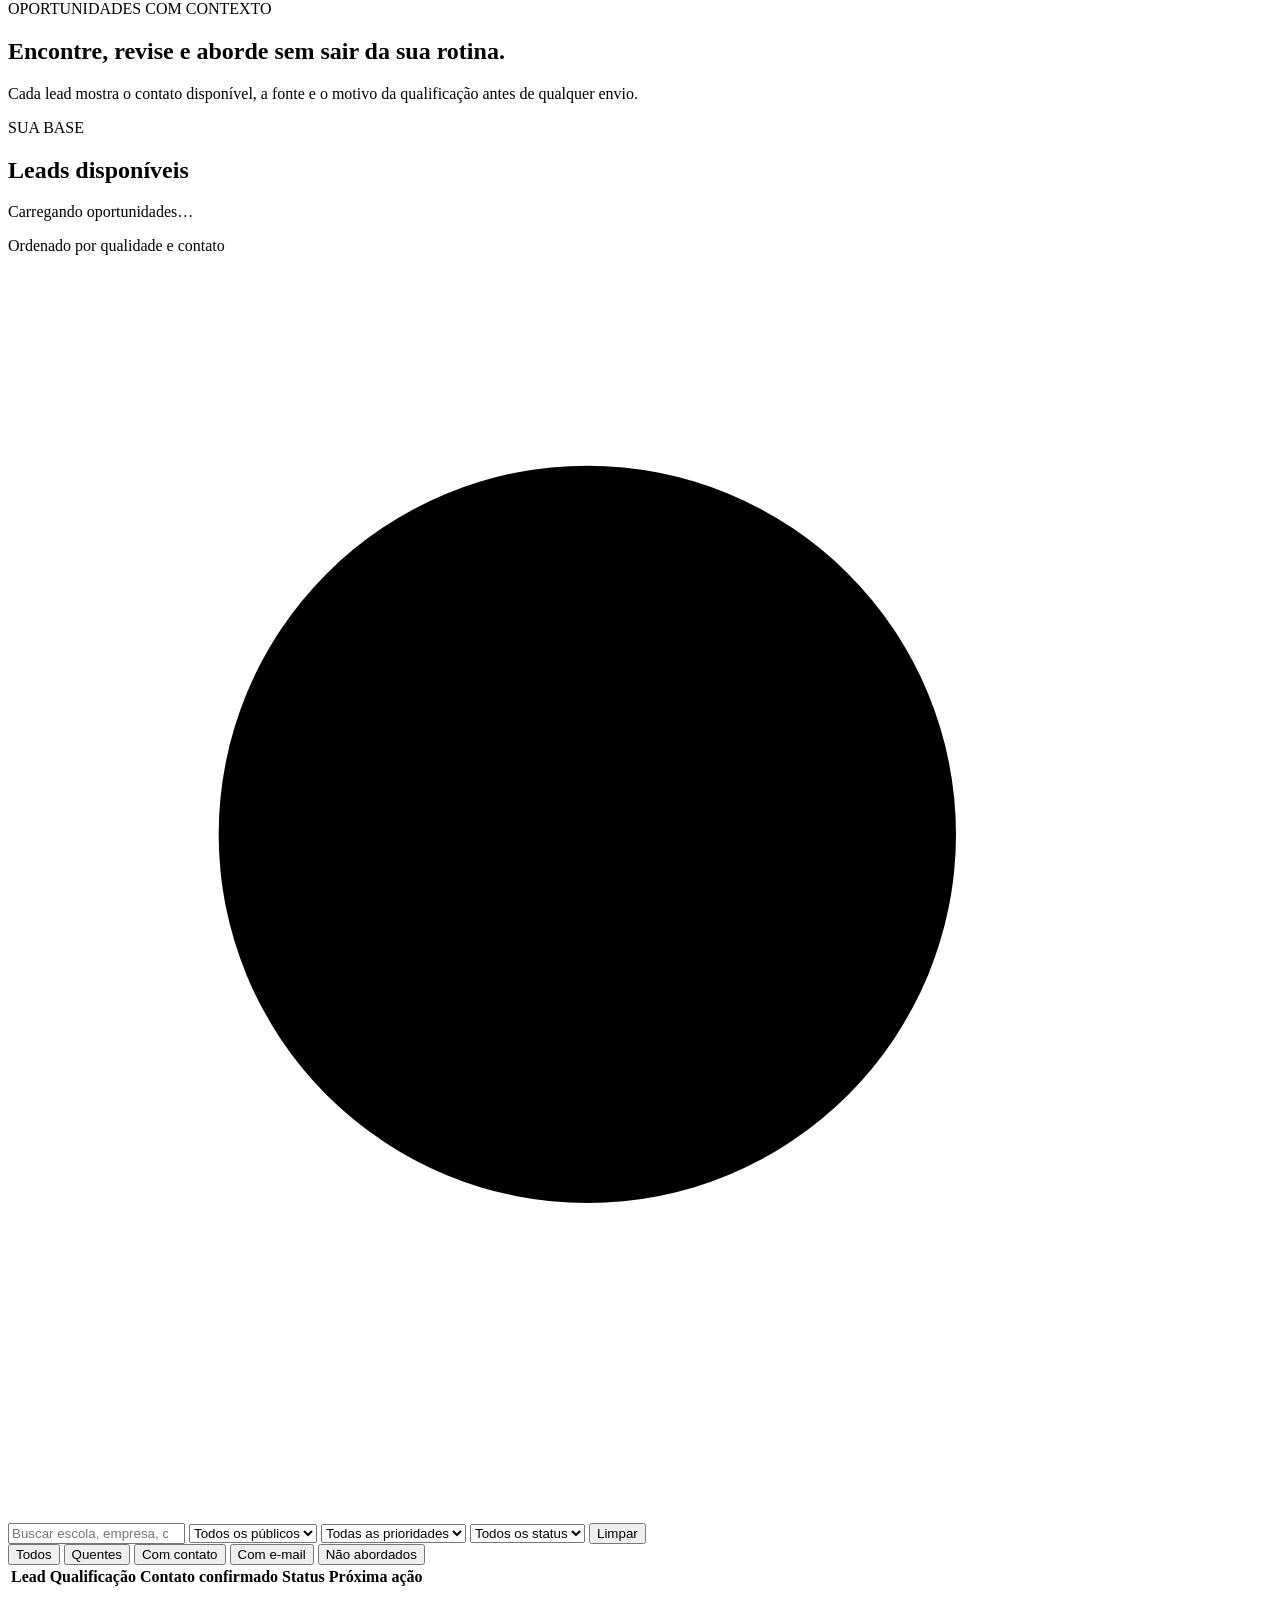
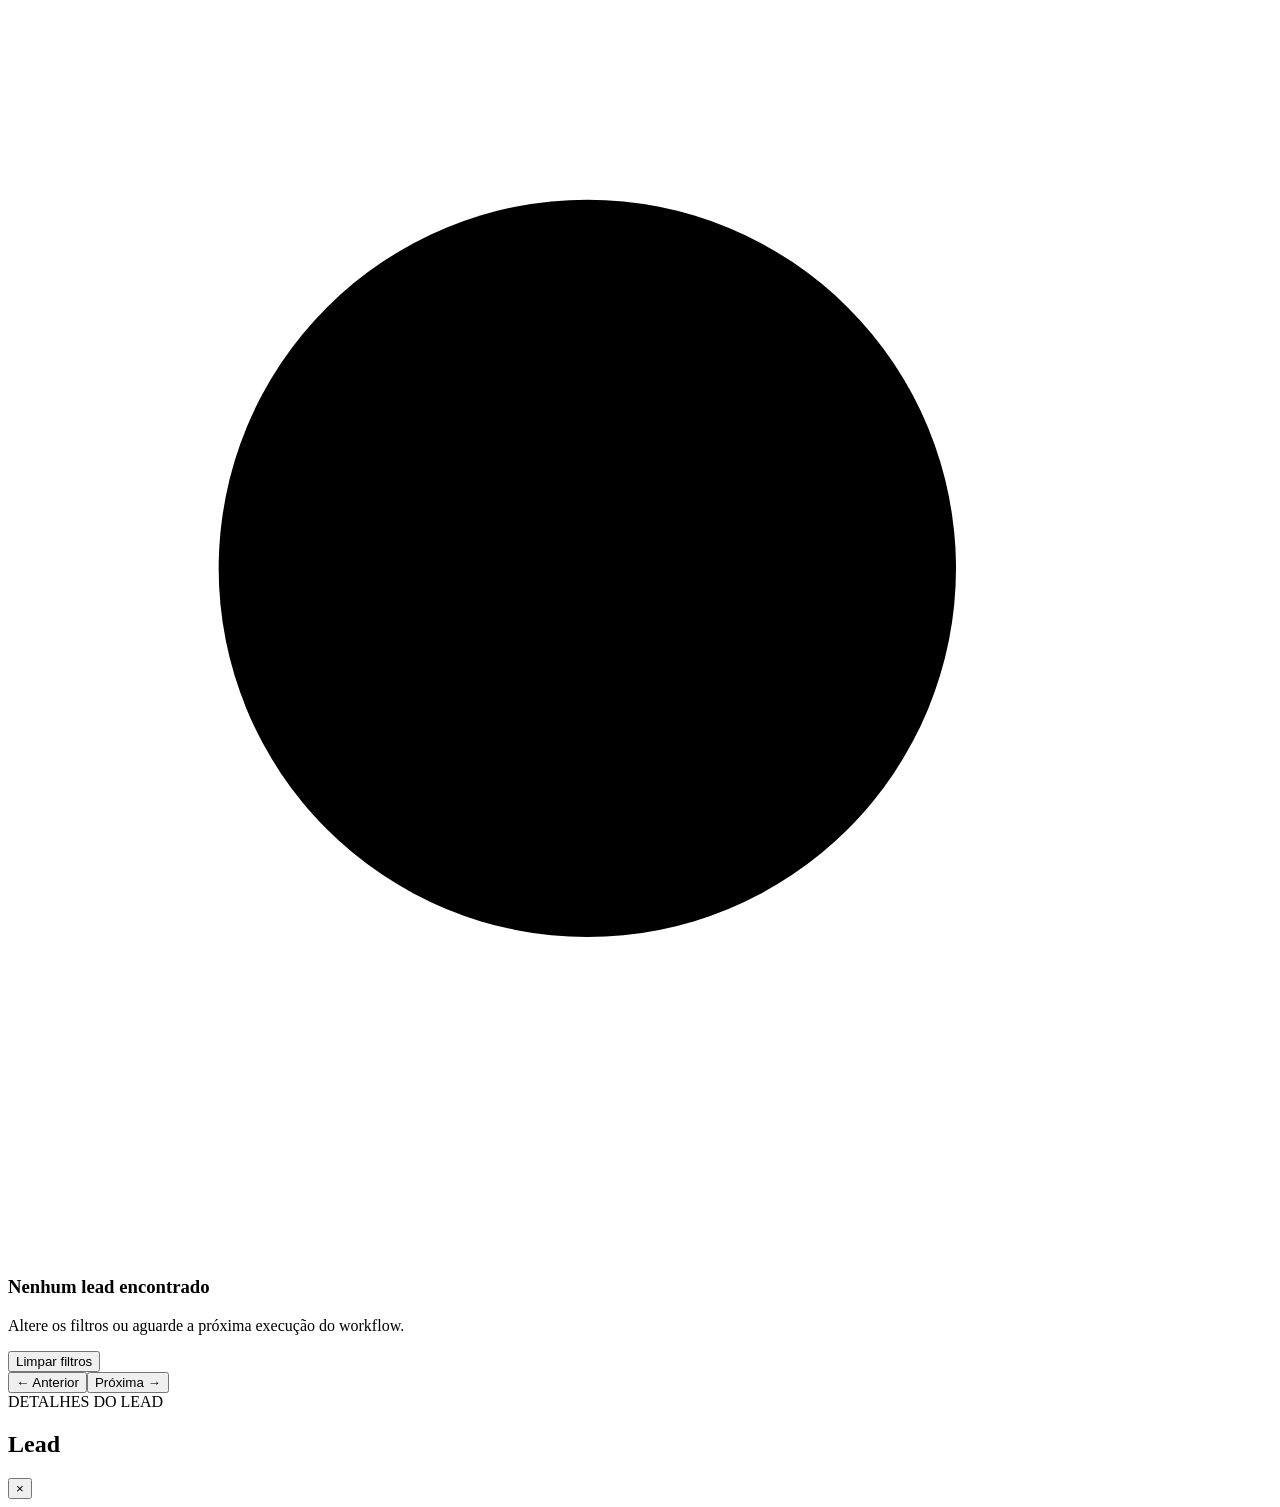
==== commit 21718f4b: "Add portal prospecting and Google Maps preview" ====
--- a/python-api/app/static/leads.html
+++ b/python-api/app/static/leads.html
@@ -22,6 +22,9 @@
       </a>
       <a class="nav-link active" href="/leads">
         <svg viewBox="0 0 24 24"><circle cx="9" cy="8" r="4"/><path d="M2 21a7 7 0 0 1 14 0m2-12v6m-3-3h6"/></svg><span>Central de leads</span><b id="navLeadCount">0</b>
+      </a>
+      <a class="nav-link admin-only" href="/prospecting">
+        <svg viewBox="0 0 24 24"><circle cx="11" cy="11" r="7"/><path d="m20 20-4-4M11 7v8m-4-4h8"/></svg><span>Nova prospecção</span>
       </a>
       <a class="nav-link admin-only" href="/dashboard#team">
         <svg viewBox="0 0 24 24"><circle cx="8" cy="8" r="3"/><circle cx="17" cy="9" r="3"/><path d="M2 21a6 6 0 0 1 12 0m1-6a6 6 0 0 1 7 6"/></svg><span>Usuários</span>
@@ -55,6 +58,7 @@
         <button id="refresh" class="button button-ghost">
           <svg viewBox="0 0 24 24"><path d="M20 6v5h-5M4 18v-5h5"/><path d="M18 11a7 7 0 0 0-12-4L4 11m2 2a7 7 0 0 0 12 4l2-4"/></svg><span>Atualizar</span>
         </button>
+        <a class="button button-ghost admin-only" href="/prospecting"><span>Nova prospecção</span></a>
         <button id="exportCsv" class="button button-primary admin-only">Exportar CSV</button>
       </div>
     </header>
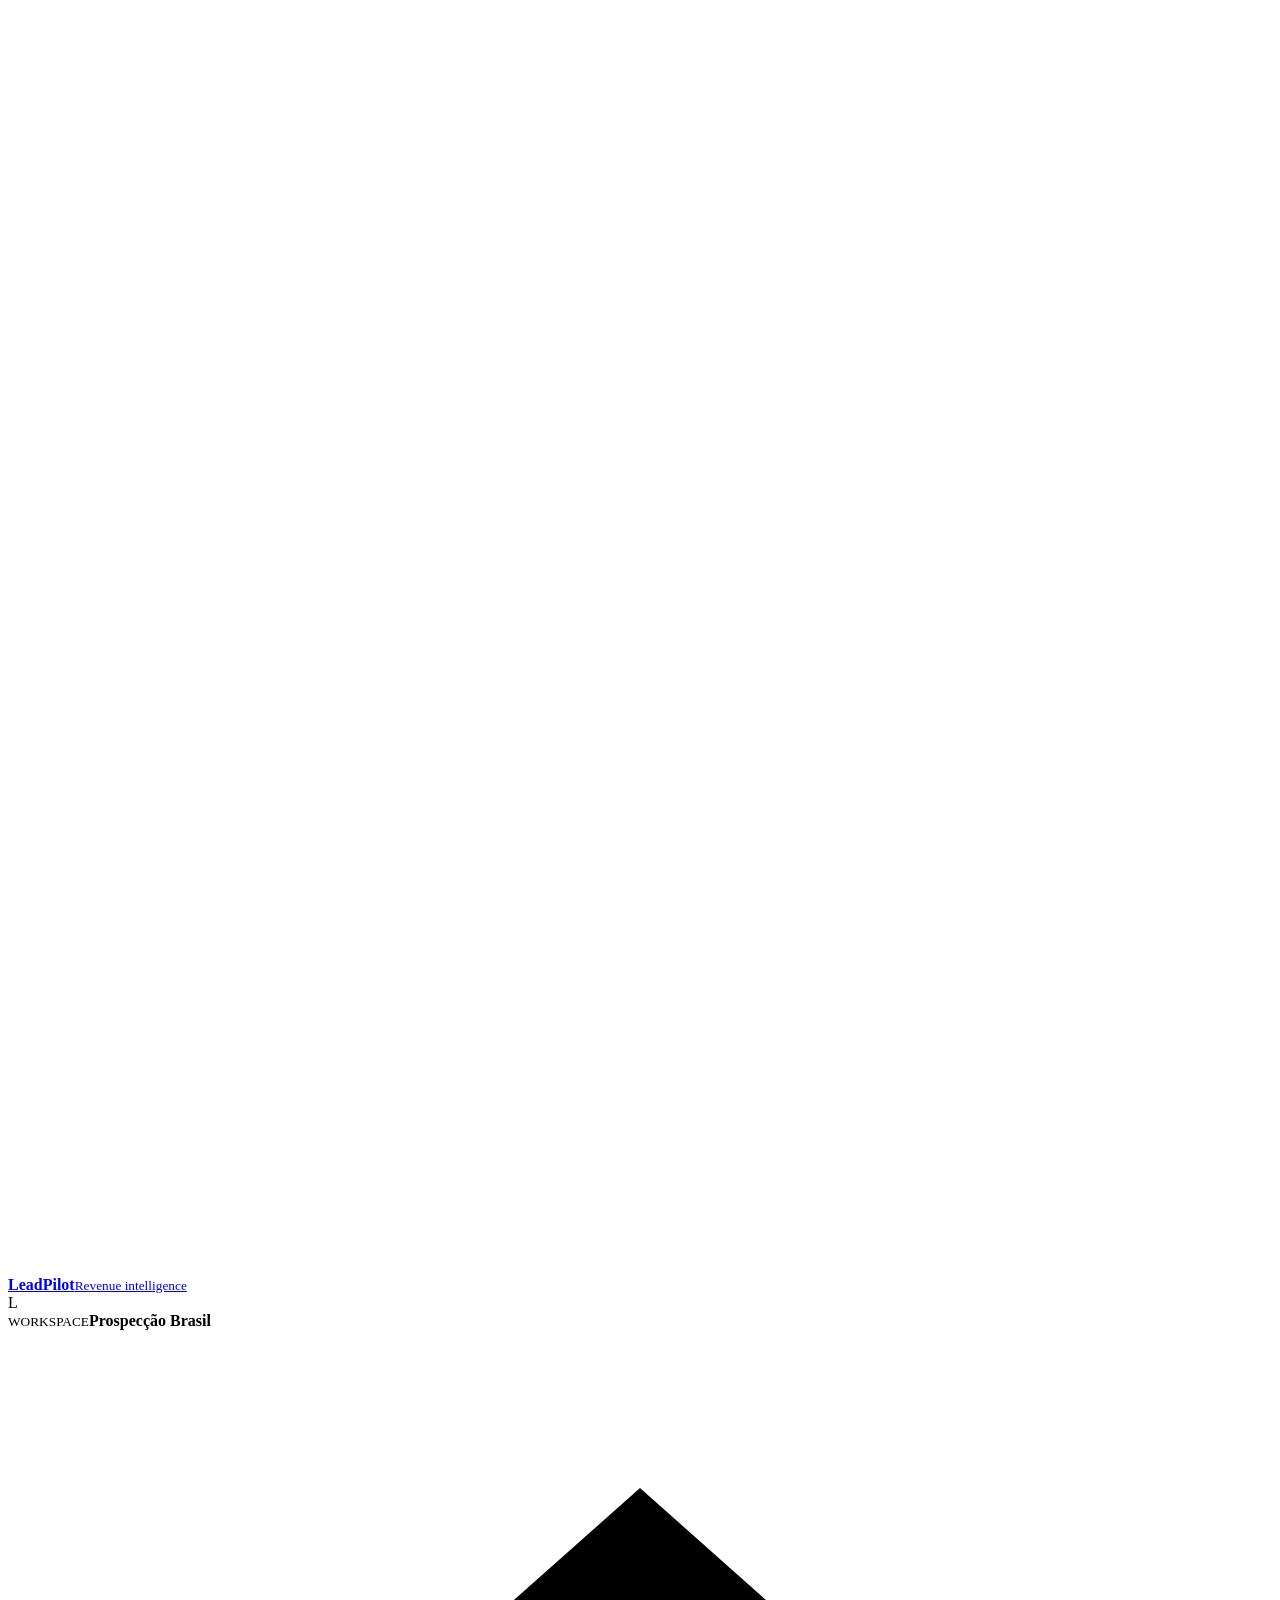
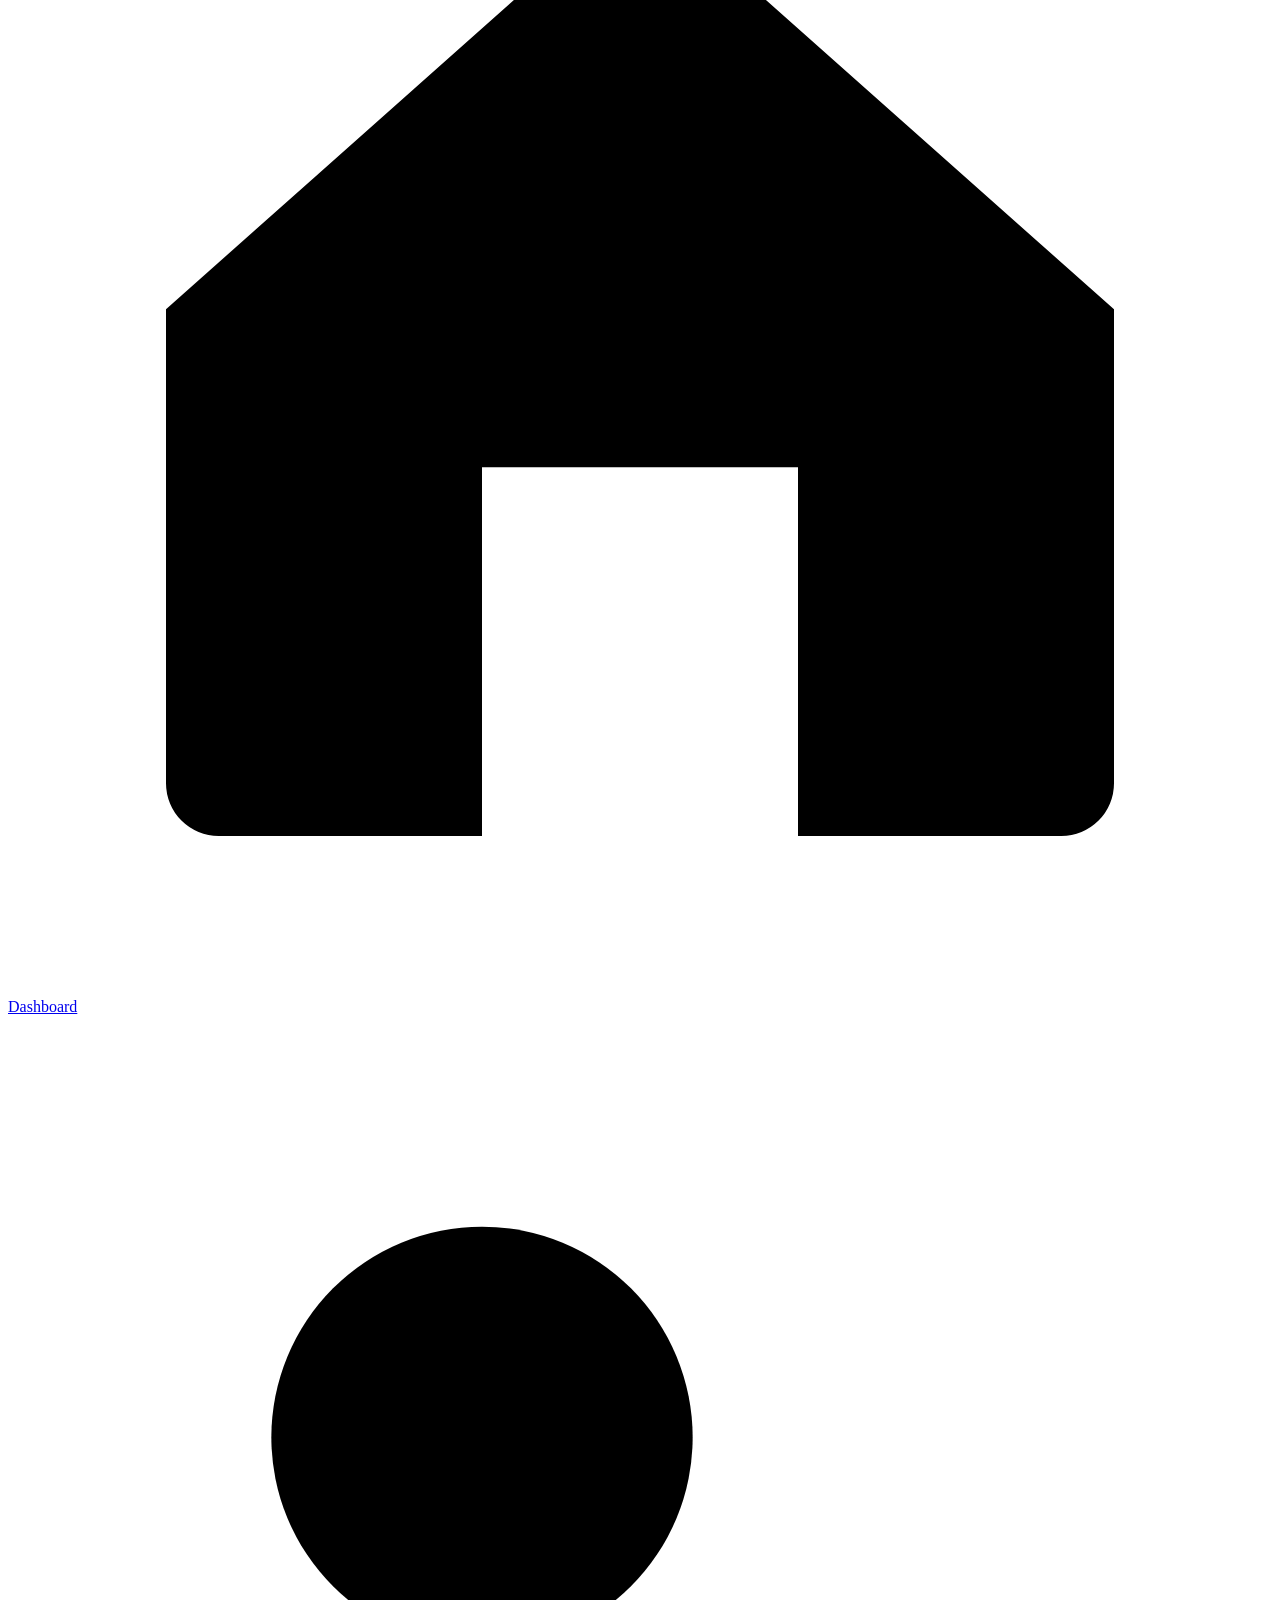
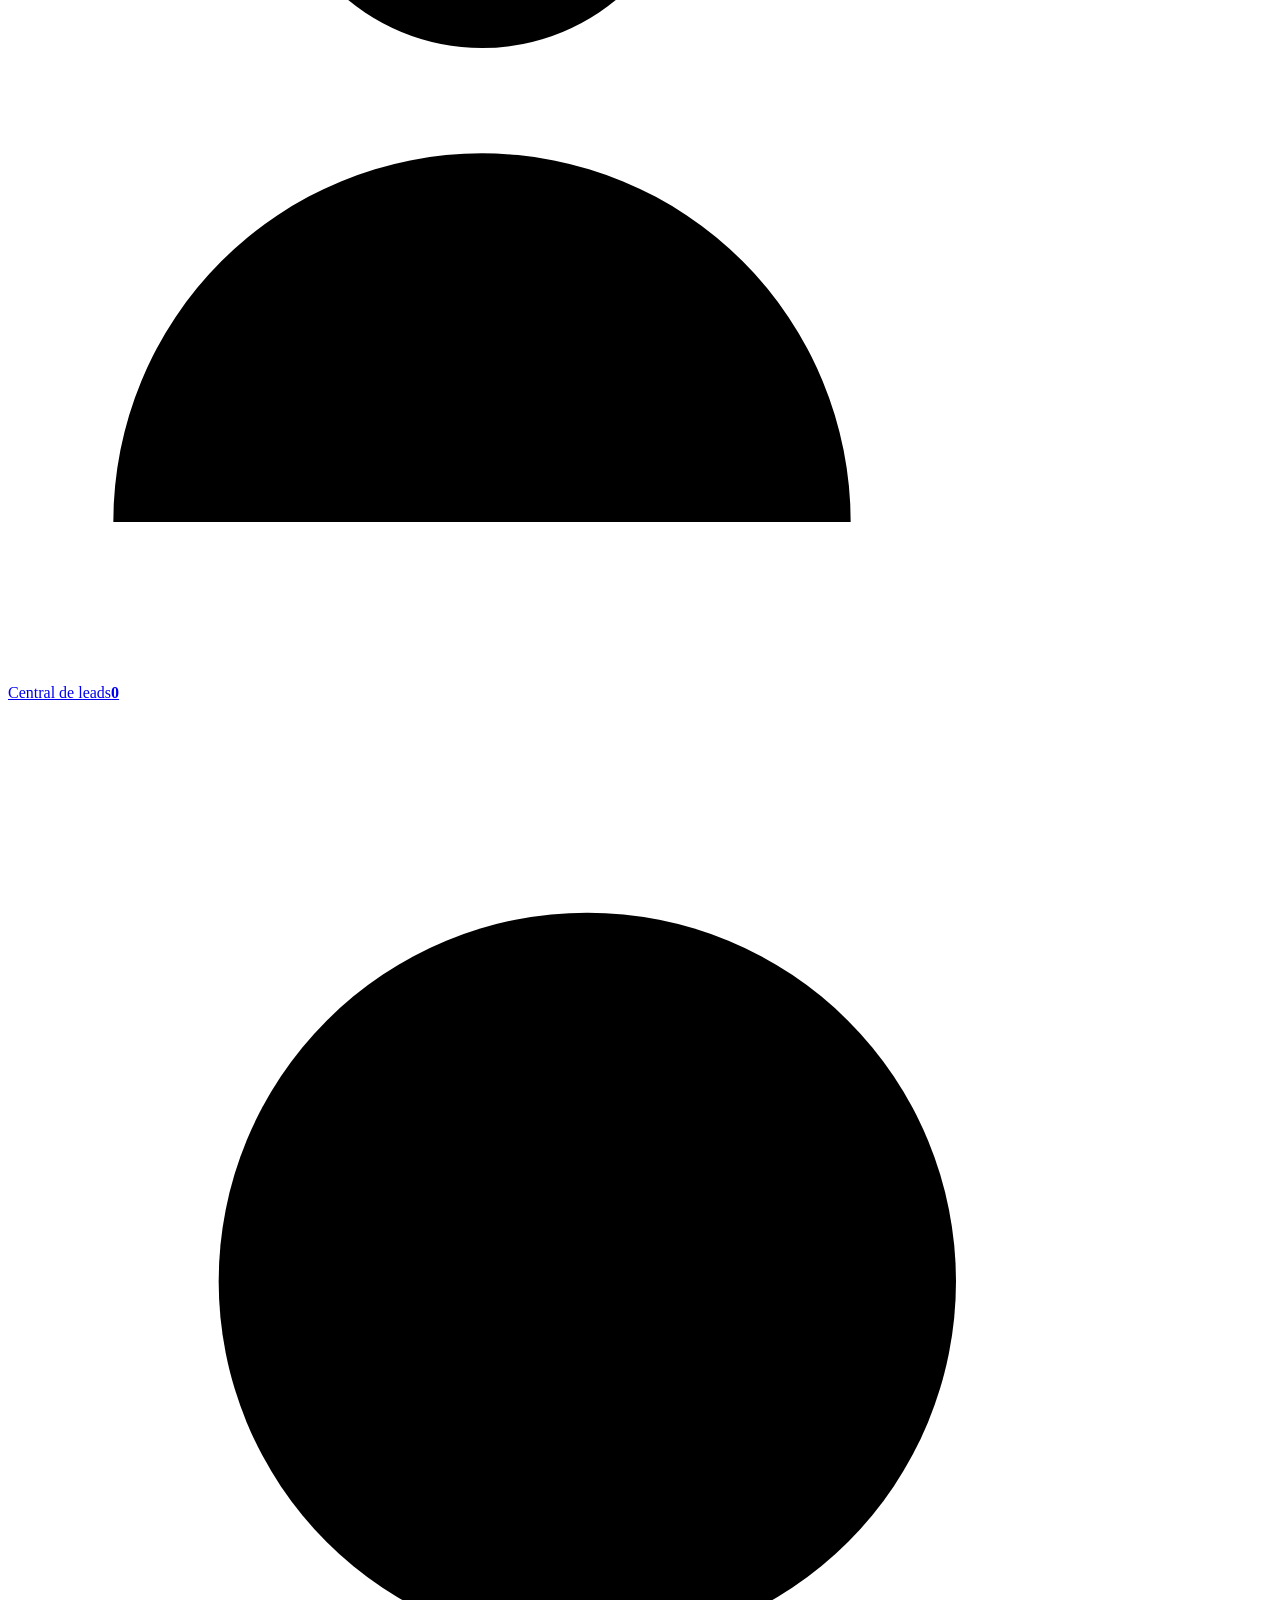
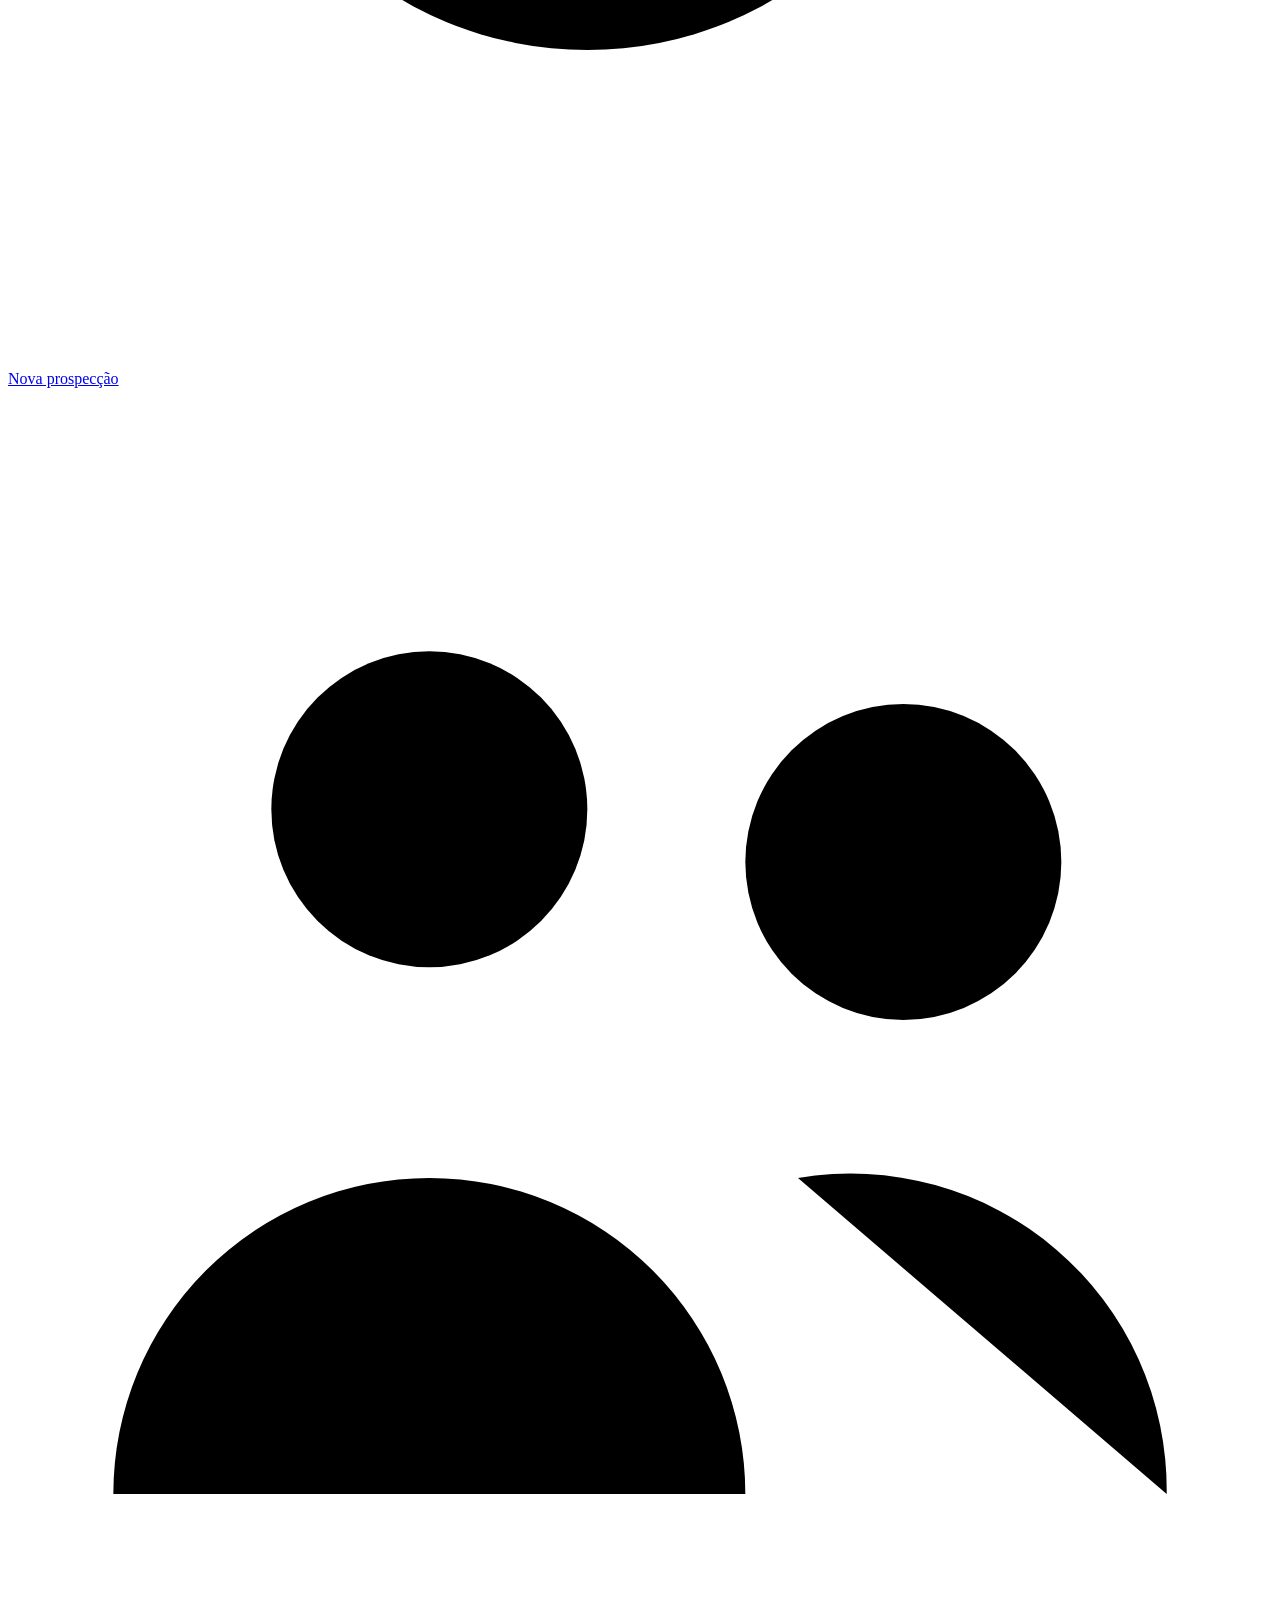
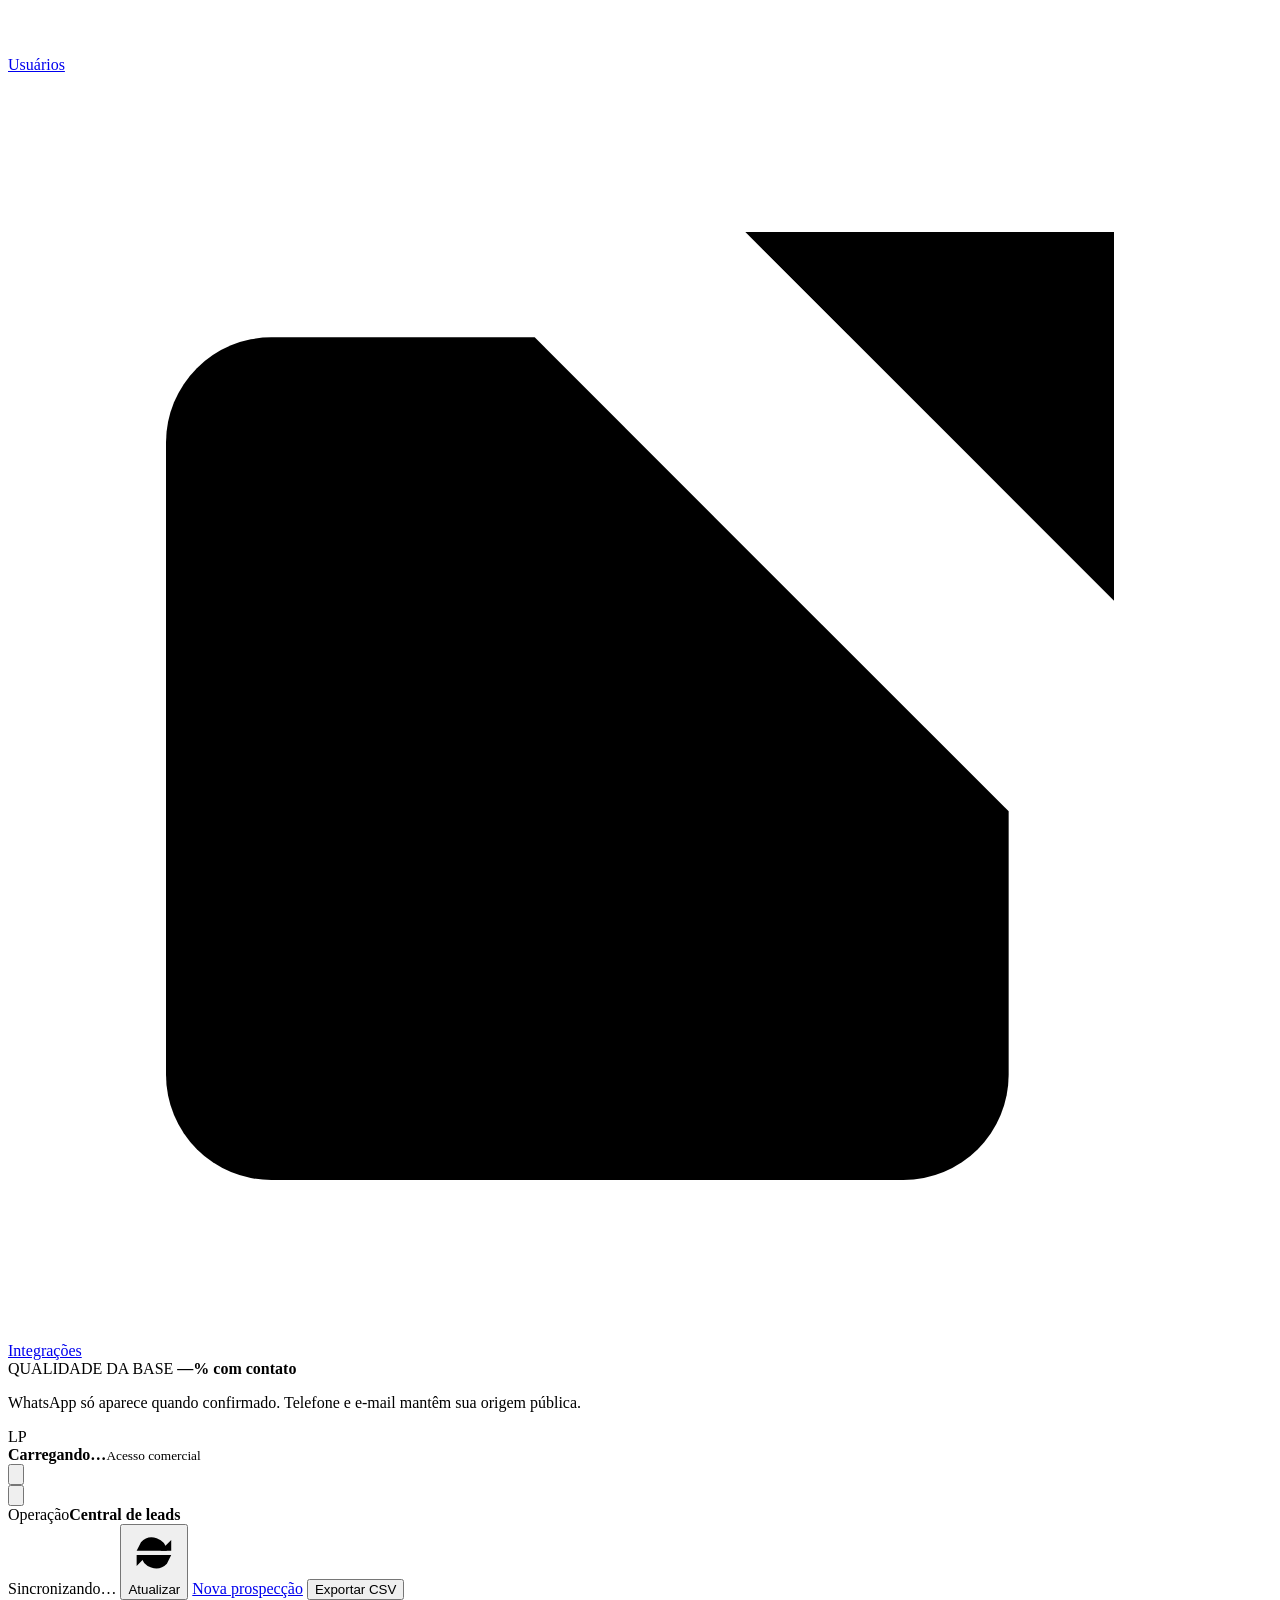
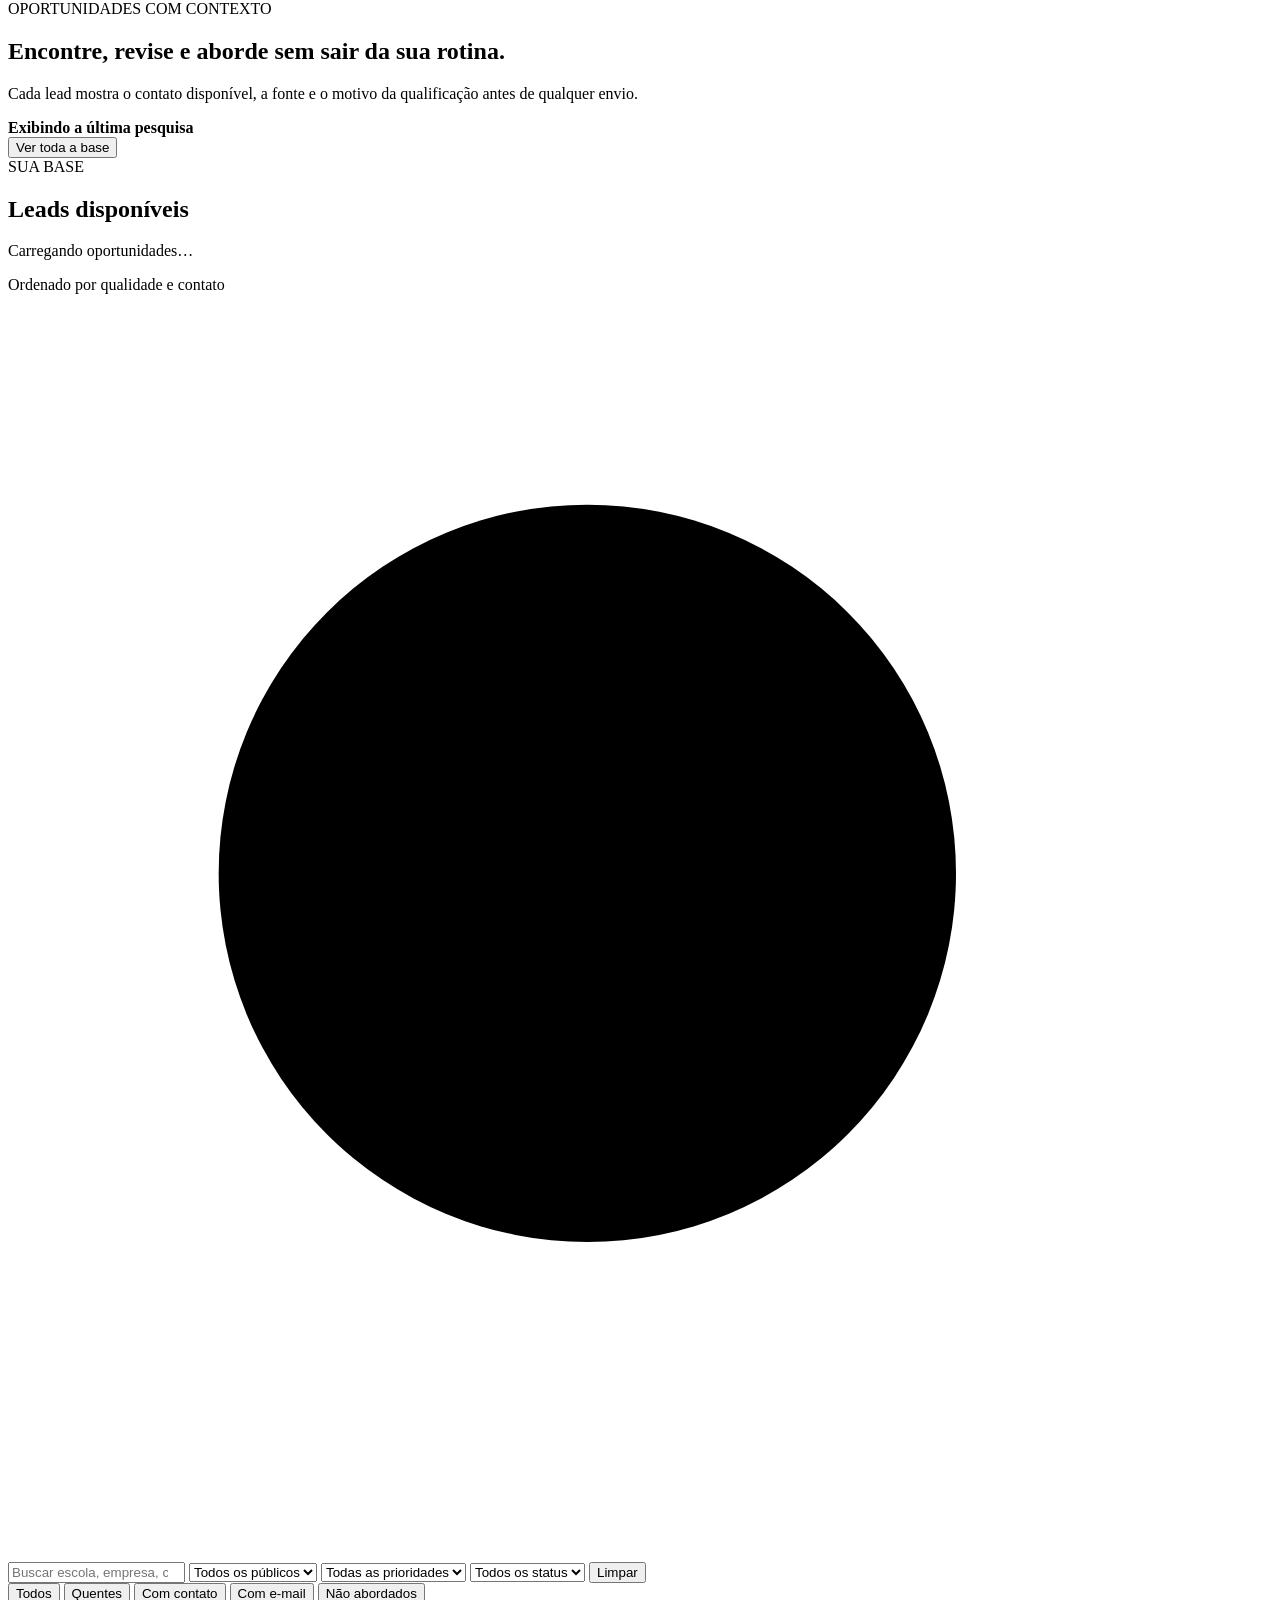
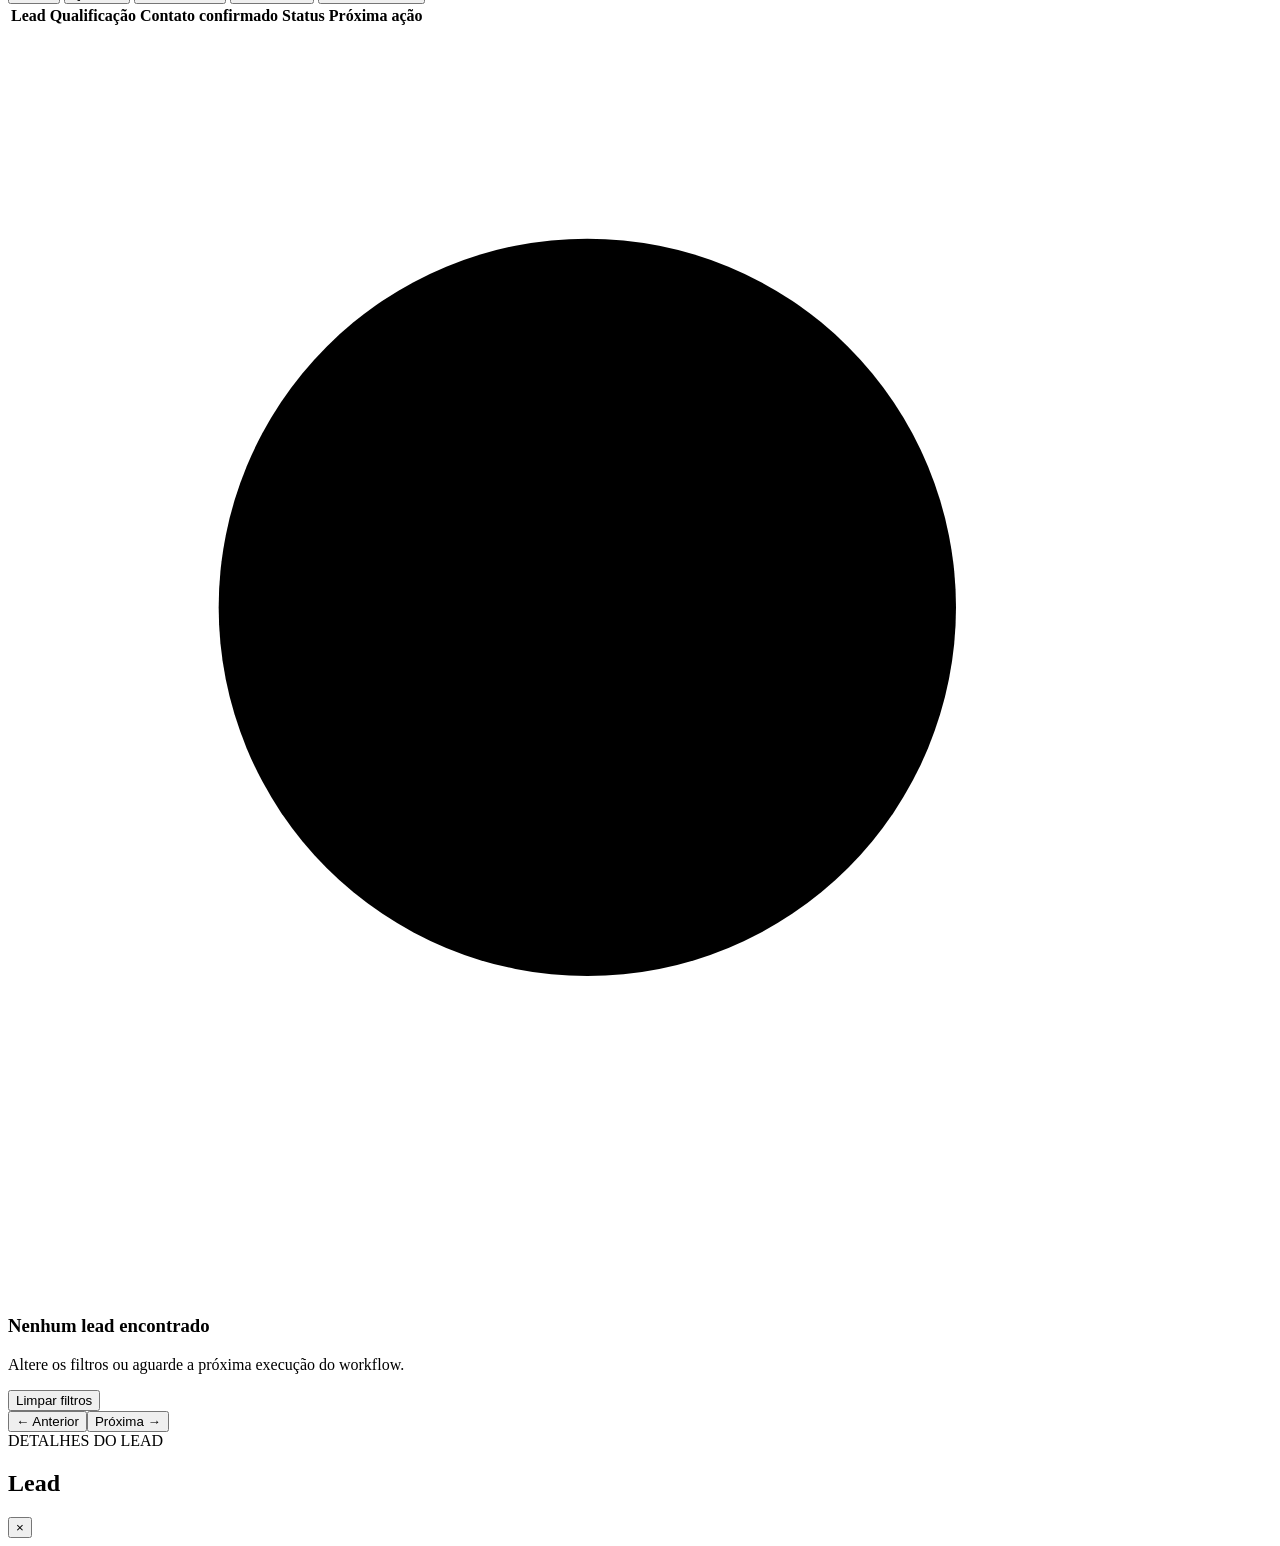
==== commit c7b98bd9: "Fix prospecting result import and navigation" ====
--- a/python-api/app/static/leads.html
+++ b/python-api/app/static/leads.html
@@ -6,7 +6,7 @@
   <meta name="theme-color" content="#071525">
   <meta name="description" content="Central de leads LeadPilot">
   <title>Central de leads · LeadPilot</title>
-  <link rel="stylesheet" href="/static/style.css">
+  <link rel="stylesheet" href="/static/style.css?v=30">
 </head>
 <body data-page="leads">
   <div id="mobileOverlay" class="mobile-overlay hidden"></div>
@@ -76,6 +76,10 @@
       </section>
 
       <div id="notice" class="notice hidden" role="status"></div>
+      <div id="lastSearchFilter" class="last-search-filter hidden">
+        <div><strong>Exibindo a última pesquisa</strong><span id="lastSearchCount"></span></div>
+        <button id="showAllLeads" type="button" class="button button-light">Ver toda a base</button>
+      </div>
 
       <section class="surface leads-workspace">
         <header class="leads-header">
@@ -177,6 +181,6 @@
     </form>
   </dialog>
 
-  <script src="/static/leads.js" defer></script>
+  <script src="/static/leads.js?v=30" defer></script>
 </body>
 </html>
